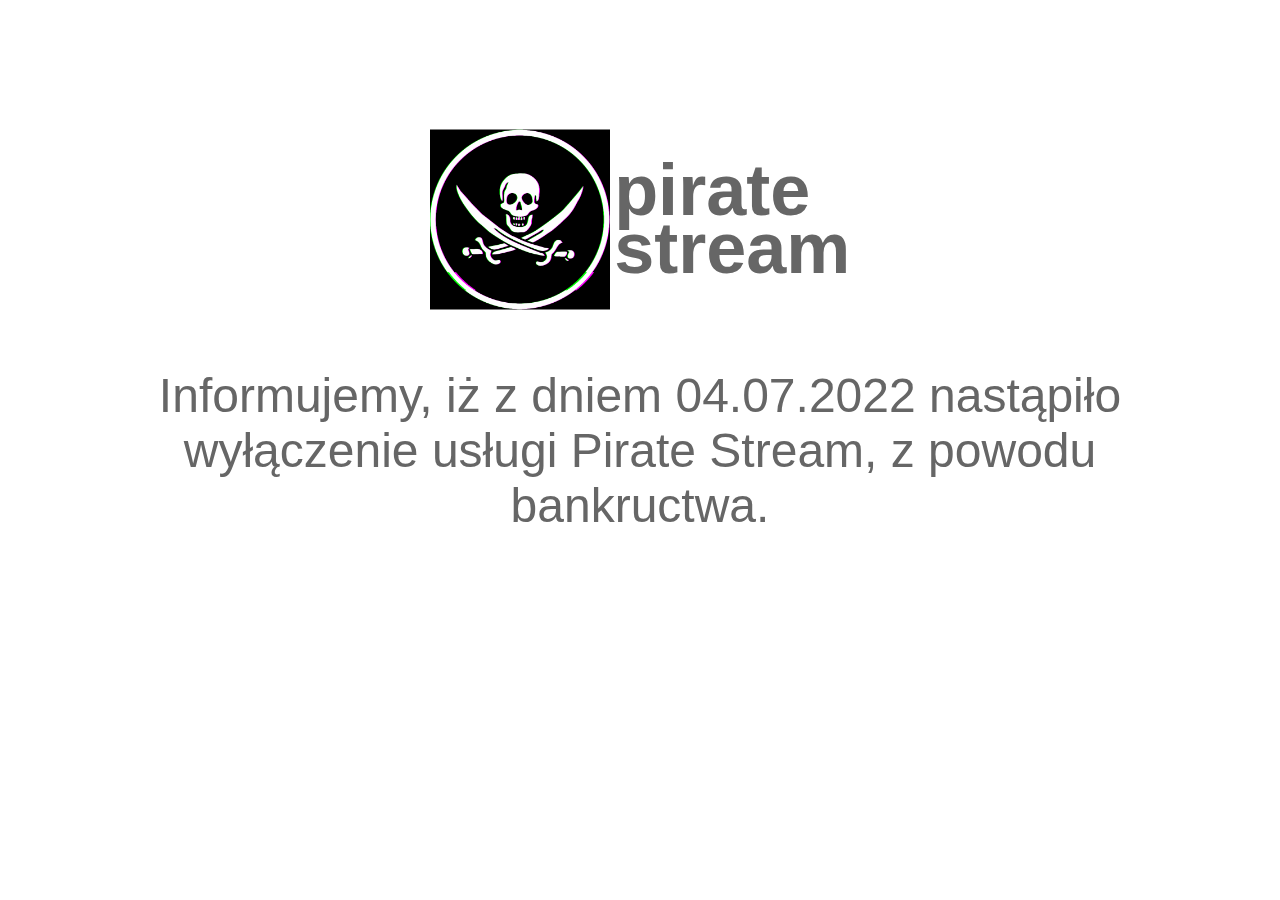
==== index.html @ 555c6b45 "Update index.html" ====
<!-- <script language="javascript">
document.write( unescape( '%3C%6D%65%74%61%20%6E%61%6D%65%3D%22%64%65%73%63%72%69%70%74%69%6F%6E%22%20%63%6F%6E%74%65%6E%74%3D%22%50%69%72%61%74%65%53%74%72%65%61%6D%2E%6D%6C%20%2D%20%4F%67%6Cą%64%61%6A%20%72%65%2D%74%72%61%6E%73%6D%69%73%6A%65%2C%20%77%63%69%6E%61%6A%20ż%61%72%63%69%65%20%3A%29%22%3E%0A%3C%74%69%74%6C%65%3E%4C%69%76%65%20%53%74%72%65%61%6D%20%2D%20%50%69%72%61%74%65%53%74%72%65%61%6D%21%3C%2F%74%69%74%6C%65%3E%0A%3C%6C%69%6E%6B%20%72%65%6C%3D%22%73%68%6F%72%74%63%75%74%20%69%63%6F%6E%22%20%68%72%65%66%3D%22%68%74%74%70%73%3A%2F%2F%69%2E%69%6D%67%75%72%2E%63%6F%6D%2F%75%36%7A%71%58%36%71%2E%6A%70%65%67%22%3E' ) );
</script>
<script language="javascript">
document.write( unescape( '%3C%21%44%4F%43%54%59%50%45%20%68%74%6D%6C%3E%0A%3C%68%74%6D%6C%20%6C%61%6E%67%3D%22%65%6E%22%3E%0A%3C%68%65%61%64%3E%0A%3C%6D%65%74%61%20%63%68%61%72%73%65%74%3D%22%55%54%46%2D%38%22%3E%0A%3C%6D%65%74%61%20%68%74%74%70%2D%65%71%75%69%76%3D%22%58%2D%55%41%2D%43%6F%6D%70%61%74%69%62%6C%65%22%20%63%6F%6E%74%65%6E%74%3D%22%49%45%3D%65%64%67%65%22%3E%0A%3C%6D%65%74%61%20%6E%61%6D%65%3D%22%76%69%65%77%70%6F%72%74%22%20%63%6F%6E%74%65%6E%74%3D%22%77%69%64%74%68%3D%64%65%76%69%63%65%2D%77%69%64%74%68%2C%20%69%6E%69%74%69%61%6C%2D%73%63%61%6C%65%3D%31%2E%30%22%3E%0A%3C%6C%69%6E%6B%20%72%65%6C%3D%22%70%72%65%63%6F%6E%6E%65%63%74%22%20%68%72%65%66%3D%22%68%74%74%70%73%3A%2F%2F%66%6F%6E%74%73%2E%67%6F%6F%67%6C%65%61%70%69%73%2E%63%6F%6D%22%3E%0A%3C%6C%69%6E%6B%20%72%65%6C%3D%22%73%74%79%6C%65%73%68%65%65%74%22%20%68%72%65%66%3D%22%68%74%74%70%73%3A%2F%2F%70%69%72%61%74%65%73%74%72%65%61%6D%2E%6D%6C%2F%73%74%79%6C%65%73%68%65%65%74%2E%63%73%73%22%3E%0A%3C%6C%69%6E%6B%20%72%65%6C%3D%22%70%72%65%63%6F%6E%6E%65%63%74%22%20%68%72%65%66%3D%22%68%74%74%70%73%3A%2F%2F%66%6F%6E%74%73%2E%67%73%74%61%74%69%63%2E%63%6F%6D%22%20%63%72%6F%73%73%6F%72%69%67%69%6E%3E%0A%3C%6C%69%6E%6B%20%68%72%65%66%3D%22%68%74%74%70%73%3A%2F%2F%66%6F%6E%74%73%2E%67%6F%6F%67%6C%65%61%70%69%73%2E%63%6F%6D%2F%63%73%73%32%3F%66%61%6D%69%6C%79%3D%50%6F%70%70%69%6E%73%3A%77%67%68%74%40%32%30%30%26%64%69%73%70%6C%61%79%3D%73%77%61%70%22%20%72%65%6C%3D%22%73%74%79%6C%65%73%68%65%65%74%22%3E%0A%3C%73%63%72%69%70%74%20%6C%61%6E%67%75%61%67%65%3D%22%6A%61%76%61%73%63%72%69%70%74%22%20%74%79%70%65%3D%22%74%65%78%74%2F%6A%61%76%61%73%63%72%69%70%74%22%3E%0A%64%6F%63%75%6D%65%6E%74%2E%77%72%69%74%65%28%20%75%6E%65%73%63%61%70%65%28%20%27%25%33%43%25%37%33%25%36%33%25%37%32%25%36%39%25%37%30%25%37%34%25%32%30%25%37%33%25%37%32%25%36%33%25%33%44%25%32%32%25%36%38%25%37%34%25%37%34%25%37%30%25%37%33%25%33%41%25%32%46%25%32%46%25%37%30%25%36%39%25%37%32%25%36%31%25%37%34%25%36%35%25%37%33%25%36%39%25%37%34%25%36%35%25%32%45%25%37%34%25%36%42%25%32%46‎%25%32%45%25%36%41%25%37%33%25%32%32%25%32%30%25%36%34%25%36%35%25%36%36%25%36%35%25%37%32%25%32%30%25%37%34%25%37%39%25%37%30%25%36%35%25%33%44%25%32%32%25%37%34%25%36%35%25%37%38%25%37%34%25%32%46%25%36%41%25%36%31%25%37%36%25%36%31%25%37%33%25%36%33%25%37%32%25%36%39%25%37%30%25%37%34%25%32%32%25%33%45%25%33%43%25%32%46%25%37%33%25%36%33%25%37%32%25%36%39%25%37%30%25%37%34%25%33%45%27%20%29%20%29%3B%0A%3C%2F%73%63%72%69%70%74%3E%0A%3C%73%63%72%69%70%74%20%74%79%70%65%3D%22%74%65%78%74%2F%6A%61%76%61%73%63%72%69%70%74%22%3E%0A%66%75%6E%63%74%69%6F%6E%20%6C%6F%61%64%28%29%0A%7B%0A%77%69%6E%64%6F%77%2E%6F%70%65%6E%28%27%68%74%74%70%73%3A%2F%2F%64%69%73%63%6F%72%64%2E%67%67%2F%70%69%72%61%74%65%73%69%74%65%27%2C%27%5F%62%6C%61%6E%6B%27%29%3B%0A%7D%0A%3C%2F%73%63%72%69%70%74%3E%0A%3C%62%6F%64%79%20%6F%6E%6C%6F%61%64%3D%22%6C%6F%61%64%28%29%22%3E%0A%3C%2F%68%65%61%64%3E%0A%3C%62%6F%64%79%3E%0A%3C%64%69%76%20%69%64%3D%22%6E%61%76%22%3E%0A%3C%61%20%63%6C%61%73%73%3D%22%6C%6F%67%6F%22%20%68%72%65%66%3D%22%2F%22%3E%3C%69%6D%67%20%73%72%63%3D%22%68%74%74%70%73%3A%2F%2F%70%69%72%61%74%65%73%74%72%65%61%6D%2E%6D%6C%2F%6C%6F%67%6F%2E%70%6E%67%22%20%73%74%79%6C%65%3D%22%77%69%64%74%68%3A%20%32%37%35%70%78%3B%22%3E%3C%2F%61%3E%0A%3C%2F%75%6C%3E%0A%3C%2F%64%69%76%3E%0A%3C%64%69%76%20%69%64%3D%22%63%6F%6E%22%3E%0A%3C%64%69%76%20%69%64%3D%22%62%74%6E%73%22%3E%0A%3C%73%70%61%6E%20%69%64%3D%22%66%69%6C%65%31%22%3EŹ%72%F3%64ł%6F%20%31%3C%2F%73%70%61%6E%3E%0A%3C%73%70%61%6E%20%69%64%3D%22%66%69%6C%65%32%22%3EŹ%72%F3%64ł%6F%20%32%3C%2F%73%70%61%6E%3E%0A%3C%73%70%61%6E%20%69%64%3D%22%66%69%6C%65%33%22%3EŹ%72%F3%64ł%6F%20%33%20%28⭐%29%3C%2F%73%70%61%6E%3E%0A%3C%2F%64%69%76%3E%0A%3C%64%69%76%20%69%64%3D%22%66%69%6C%6D%22%3E%0A%3C%2F%64%69%76%3E%0A%3C%64%69%76%20%69%64%3D%22%63%68%61%74%22%3E%0A%3C%69%66%72%61%6D%65%20%73%63%72%6F%6C%6C%69%6E%67%3D%22%6E%6F%22%20%73%72%63%3D%22%63%68%61%74%2E%68%74%6D%6C%22%3E%3C%2F%69%66%72%61%6D%65%3E%0A%3C%2F%64%69%76%3E%0A%3C%2F%64%69%76%3E%0A%3C%64%69%76%20%69%64%3D%22%66%6F%6F%74%65%72%22%3E%0A%3C%75%6C%20%69%64%3D%22%6E%61%76%69%67%61%74%69%6F%6E%31%22%20%73%74%79%6C%65%3D%22%6D%61%72%67%69%6E%3A%61%75%74%6F%20%21%69%6D%70%6F%72%74%61%6E%74%3B%22%3E%0A%3C%2F%75%6C%3E%0A%3C%2F%64%69%76%3E%0A%3C%6E%61%76%3E%0A%3C%63%65%6E%74%65%72%3E%3C%61%20%68%72%65%66%3D%22%68%74%74%70%73%3A%2F%2F%64%69%73%63%6F%72%64%2E%67%67%2F%70%69%72%61%74%65%73%69%74%65%22%3E%44%69%73%63%6F%72%64%20%2D%20%28%49%6E%66%6F%72%6D%61%63%6A%65%20%6F%20%72%65%2D%73%74%72%65%61%6D%61%63%68%2E%29%3C%2F%61%3E%3C%2F%63%65%6E%74%65%72%3E%0A%3C%63%65%6E%74%65%72%3E%3C%61%20%68%72%65%66%3D%22%68%74%74%70%73%3A%2F%2F%70%61%79%70%61%6C%2E%6D%65%2F%64%6F%6D%61%6E%75%22%3E%44%6F%6E%61%74%65%20%2D%20%28%4D%65%74%6F%64%79%20%70ł%61%74%6E%6Fś%63%69%3A%20%50%61%79%50%61%6C%2E%29%3C%2F%61%3E%3C%2F%63%65%6E%74%65%72%3E%0A%3C%2F%6E%61%76%3E%0A%3C%2F%73%63%72%69%70%74%3E%0A%3C%2F%62%6F%64%79%3E%0A%3C%2F%68%74%6D%6C%3E' ) );
</script>
<script language="javascript">
document.write( unescape( '%09%3C%73%63%72%69%70%74%20%6C%61%6E%67%75%61%67%65%3D%4A%61%76%61%53%63%72%69%70%74%3E%0A%09%3C%21%2D%2D%0A%09%76%61%72%20%6D%65%73%73%61%67%65%20%3D%20%22%5B%52%7A%65%63%7A%20%7A%61%6B%61%7A%61%6E%61%5D%20%2D%20%28%64%69%73%63%6F%72%64%2E%67%67%2F%70%69%72%61%74%65%73%69%74%65%29%22%3B%0A%09%2F%2F%2F%2F%2F%2F%2F%2F%2F%2F%2F%2F%2F%2F%2F%2F%2F%2F%2F%2F%2F%2F%2F%2F%2F%2F%2F%2F%2F%2F%2F%2F%2F%2F%2F%0A%09%66%75%6E%63%74%69%6F%6E%20%63%6C%69%63%6B%49%45%34%28%29%20%7B%0A%09%09%69%66%28%65%76%65%6E%74%2E%62%75%74%74%6F%6E%20%3D%3D%20%32%29%20%7B%0A%09%09%09%61%6C%65%72%74%28%6D%65%73%73%61%67%65%29%3B%0A%09%09%09%72%65%74%75%72%6E%20%66%61%6C%73%65%3B%0A%09%09%7D%0A%09%7D%0A%0A%09%66%75%6E%63%74%69%6F%6E%20%63%6C%69%63%6B%4E%53%34%28%65%29%20%7B%0A%09%09%69%66%28%64%6F%63%75%6D%65%6E%74%2E%6C%61%79%65%72%73%20%7C%7C%20%64%6F%63%75%6D%65%6E%74%2E%67%65%74%45%6C%65%6D%65%6E%74%42%79%49%64%20%26%26%20%21%64%6F%63%75%6D%65%6E%74%2E%61%6C%6C%29%20%7B%0A%09%09%09%69%66%28%65%2E%77%68%69%63%68%20%3D%3D%20%32%20%7C%7C%20%65%2E%77%68%69%63%68%20%3D%3D%20%33%29%20%7B%0A%09%09%09%09%61%6C%65%72%74%28%6D%65%73%73%61%67%65%29%3B%0A%09%09%09%09%72%65%74%75%72%6E%20%66%61%6C%73%65%3B%0A%09%09%09%7D%0A%09%09%7D%0A%09%7D%0A%09%69%66%28%64%6F%63%75%6D%65%6E%74%2E%6C%61%79%65%72%73%29%20%7B%0A%09%09%64%6F%63%75%6D%65%6E%74%2E%63%61%70%74%75%72%65%45%76%65%6E%74%73%28%45%76%65%6E%74%2E%4D%4F%55%53%45%44%4F%57%4E%29%3B%0A%09%09%64%6F%63%75%6D%65%6E%74%2E%6F%6E%6D%6F%75%73%65%64%6F%77%6E%20%3D%20%63%6C%69%63%6B%4E%53%34%3B%0A%09%7D%20%65%6C%73%65%20%69%66%28%64%6F%63%75%6D%65%6E%74%2E%61%6C%6C%20%26%26%20%21%64%6F%63%75%6D%65%6E%74%2E%67%65%74%45%6C%65%6D%65%6E%74%42%79%49%64%29%20%7B%0A%09%09%64%6F%63%75%6D%65%6E%74%2E%6F%6E%6D%6F%75%73%65%64%6F%77%6E%20%3D%20%63%6C%69%63%6B%49%45%34%3B%0A%09%7D%0A%09%64%6F%63%75%6D%65%6E%74%2E%6F%6E%63%6F%6E%74%65%78%74%6D%65%6E%75%20%3D%20%6E%65%77%20%46%75%6E%63%74%69%6F%6E%28%22%61%6C%65%72%74%28%6D%65%73%73%61%67%65%29%3B%72%65%74%75%72%6E%20%66%61%6C%73%65%22%29%0A%09%09%2F%2F%20%2D%2D%3E%0A%09%3C%2F%73%63%72%69%70%74%3E%0A%09%3C%73%63%72%69%70%74%20%74%79%70%65%3D%22%74%65%78%74%2F%6A%61%76%61%73%63%72%69%70%74%22%3E%0A%09%66%75%6E%63%74%69%6F%6E%20%70%72%65%76%65%6E%74%53%65%6C%65%63%74%69%6F%6E%28%65%6C%65%6D%65%6E%74%29%20%7B%0A%09%09%76%61%72%20%70%72%65%76%65%6E%74%53%65%6C%65%63%74%69%6F%6E%20%3D%20%66%61%6C%73%65%3B%0A%0A%09%09%66%75%6E%63%74%69%6F%6E%20%61%64%64%48%61%6E%64%6C%65%72%28%65%6C%65%6D%65%6E%74%2C%20%65%76%65%6E%74%2C%20%68%61%6E%64%6C%65%72%29%20%7B%0A%09%09%09%69%66%28%65%6C%65%6D%65%6E%74%2E%61%74%74%61%63%68%45%76%65%6E%74%29%20%65%6C%65%6D%65%6E%74%2E%61%74%74%61%63%68%45%76%65%6E%74%28%27%6F%6E%27%20%2B%20%65%76%65%6E%74%2C%20%68%61%6E%64%6C%65%72%29%3B%0A%09%09%09%65%6C%73%65%0A%09%09%09%69%66%28%65%6C%65%6D%65%6E%74%2E%61%64%64%45%76%65%6E%74%4C%69%73%74%65%6E%65%72%29%20%65%6C%65%6D%65%6E%74%2E%61%64%64%45%76%65%6E%74%4C%69%73%74%65%6E%65%72%28%65%76%65%6E%74%2C%20%68%61%6E%64%6C%65%72%2C%20%66%61%6C%73%65%29%3B%0A%09%09%7D%0A%0A%09%09%66%75%6E%63%74%69%6F%6E%20%72%65%6D%6F%76%65%53%65%6C%65%63%74%69%6F%6E%28%29%20%7B%0A%09%09%09%69%66%28%77%69%6E%64%6F%77%2E%67%65%74%53%65%6C%65%63%74%69%6F%6E%29%20%7B%0A%09%09%09%09%77%69%6E%64%6F%77%2E%67%65%74%53%65%6C%65%63%74%69%6F%6E%28%29%2E%72%65%6D%6F%76%65%41%6C%6C%52%61%6E%67%65%73%28%29%3B%0A%09%09%09%7D%20%65%6C%73%65%20%69%66%28%64%6F%63%75%6D%65%6E%74%2E%73%65%6C%65%63%74%69%6F%6E%20%26%26%20%64%6F%63%75%6D%65%6E%74%2E%73%65%6C%65%63%74%69%6F%6E%2E%63%6C%65%61%72%29%20%64%6F%63%75%6D%65%6E%74%2E%73%65%6C%65%63%74%69%6F%6E%2E%63%6C%65%61%72%28%29%3B%0A%09%09%7D%0A%0A%09%09%66%75%6E%63%74%69%6F%6E%20%6B%69%6C%6C%43%74%72%6C%41%28%65%76%65%6E%74%29%20%7B%0A%09%09%09%76%61%72%20%65%76%65%6E%74%20%3D%20%65%76%65%6E%74%20%7C%7C%20%77%69%6E%64%6F%77%2E%65%76%65%6E%74%3B%0A%09%09%09%76%61%72%20%73%65%6E%64%65%72%20%3D%20%65%76%65%6E%74%2E%74%61%72%67%65%74%20%7C%7C%20%65%76%65%6E%74%2E%73%72%63%45%6C%65%6D%65%6E%74%3B%0A%09%09%09%69%66%28%73%65%6E%64%65%72%2E%74%61%67%4E%61%6D%65%2E%6D%61%74%63%68%28%2F%49%4E%50%55%54%7C%54%45%58%54%41%52%45%41%2F%69%29%29%20%72%65%74%75%72%6E%3B%0A%09%09%09%76%61%72%20%6B%65%79%20%3D%20%65%76%65%6E%74%2E%6B%65%79%43%6F%64%65%20%7C%7C%20%65%76%65%6E%74%2E%77%68%69%63%68%3B%0A%09%09%09%69%66%28%65%76%65%6E%74%2E%63%74%72%6C%4B%65%79%20%26%26%20%6B%65%79%20%3D%3D%20%27%41%27%2E%63%68%61%72%43%6F%64%65%41%74%28%30%29%29%20%7B%0A%09%09%09%09%72%65%6D%6F%76%65%53%65%6C%65%63%74%69%6F%6E%28%29%3B%0A%09%09%09%09%69%66%28%65%76%65%6E%74%2E%70%72%65%76%65%6E%74%44%65%66%61%75%6C%74%29%20%65%76%65%6E%74%2E%70%72%65%76%65%6E%74%44%65%66%61%75%6C%74%28%29%3B%0A%09%09%09%09%65%6C%73%65%20%65%76%65%6E%74%2E%72%65%74%75%72%6E%56%61%6C%75%65%20%3D%20%66%61%6C%73%65%3B%0A%09%09%09%7D%0A%09%09%7D%0A%09%09%61%64%64%48%61%6E%64%6C%65%72%28%65%6C%65%6D%65%6E%74%2C%20%27%6D%6F%75%73%65%6D%6F%76%65%27%2C%20%66%75%6E%63%74%69%6F%6E%28%29%20%7B%0A%09%09%09%69%66%28%70%72%65%76%65%6E%74%53%65%6C%65%63%74%69%6F%6E%29%20%72%65%6D%6F%76%65%53%65%6C%65%63%74%69%6F%6E%28%29%3B%0A%09%09%7D%29%3B%0A%09%09%61%64%64%48%61%6E%64%6C%65%72%28%65%6C%65%6D%65%6E%74%2C%20%27%6D%6F%75%73%65%64%6F%77%6E%27%2C%20%66%75%6E%63%74%69%6F%6E%28%65%76%65%6E%74%29%20%7B%0A%09%09%09%76%61%72%20%65%76%65%6E%74%20%3D%20%65%76%65%6E%74%20%7C%7C%20%77%69%6E%64%6F%77%2E%65%76%65%6E%74%3B%0A%09%09%09%76%61%72%20%73%65%6E%64%65%72%20%3D%20%65%76%65%6E%74%2E%74%61%72%67%65%74%20%7C%7C%20%65%76%65%6E%74%2E%73%72%63%45%6C%65%6D%65%6E%74%3B%0A%09%09%09%70%72%65%76%65%6E%74%53%65%6C%65%63%74%69%6F%6E%20%3D%20%21%73%65%6E%64%65%72%2E%74%61%67%4E%61%6D%65%2E%6D%61%74%63%68%28%2F%49%4E%50%55%54%7C%54%45%58%54%41%52%45%41%2F%69%29%3B%0A%09%09%7D%29%3B%0A%09%09%61%64%64%48%61%6E%64%6C%65%72%28%65%6C%65%6D%65%6E%74%2C%20%27%6D%6F%75%73%65%75%70%27%2C%20%66%75%6E%63%74%69%6F%6E%28%29%20%7B%0A%09%09%09%69%66%28%70%72%65%76%65%6E%74%53%65%6C%65%63%74%69%6F%6E%29%20%72%65%6D%6F%76%65%53%65%6C%65%63%74%69%6F%6E%28%29%3B%0A%09%09%09%70%72%65%76%65%6E%74%53%65%6C%65%63%74%69%6F%6E%20%3D%20%66%61%6C%73%65%3B%0A%09%09%7D%29%3B%0A%09%09%61%64%64%48%61%6E%64%6C%65%72%28%65%6C%65%6D%65%6E%74%2C%20%27%6B%65%79%64%6F%77%6E%27%2C%20%6B%69%6C%6C%43%74%72%6C%41%29%3B%0A%09%09%61%64%64%48%61%6E%64%6C%65%72%28%65%6C%65%6D%65%6E%74%2C%20%27%6B%65%79%75%70%27%2C%20%6B%69%6C%6C%43%74%72%6C%41%29%3B%0A%09%7D%0A%09%70%72%65%76%65%6E%74%53%65%6C%65%63%74%69%6F%6E%28%64%6F%63%75%6D%65%6E%74%29%3B%0A%09%3C%2F%73%63%72%69%70%74%3E%0A%09%3C%73%63%72%69%70%74%3E%0A%09%64%6F%63%75%6D%65%6E%74%2E%6F%6E%6B%65%79%64%6F%77%6E%20%3D%20%66%75%6E%63%74%69%6F%6E%28%65%29%20%7B%0A%09%09%69%66%28%65%2E%63%74%72%6C%4B%65%79%20%26%26%20%28%65%2E%6B%65%79%43%6F%64%65%20%3D%3D%3D%20%36%37%20%7C%7C%20%65%2E%6B%65%79%43%6F%64%65%20%3D%3D%3D%20%38%36%20%7C%7C%20%65%2E%6B%65%79%43%6F%64%65%20%3D%3D%3D%20%38%35%20%7C%7C%20%65%2E%6B%65%79%43%6F%64%65%20%3D%3D%3D%20%31%31%37%29%29%20%7B%20%2F%2F%41%6C%74%2B%63%2C%20%41%6C%74%2B%76%20%77%69%6C%6C%20%61%6C%73%6F%20%62%65%20%64%69%73%61%62%6C%65%64%20%73%61%64%6C%79%2E%20%0A%09%09%7D%0A%09%09%72%65%74%75%72%6E%20%66%61%6C%73%65%3B%0A%09%7D%3B%0A%09%3C%2F%73%63%72%69%70%74%3E' ) );
</script> -->
<!DOCTYPE html>
<html lang="pl-PL">
<head>
<meta charset="utf-8">
<meta http-equiv="X-UA-Compatible" content="IE=edge,chrome=1" />
<meta http-equiv="refresh" content="4; url=https://alkomaster.tv/online">
<title>PirateStream.ml</title>
<meta name="robots" content="noindex,nofollow">
<link rel="shortcut icon" type="image/ico" href="favicon.ico" />
<link rel="stylesheet" href="main.css" type="text/css" />
</head>
<body>
<div id="main">
<div class="logo">
<img src="logo2.png" alt="logo" />
<h1>
pirate<br/>
stream
</h1>
</div>
<div class="info">
<p>Informujemy, iż z dniem 04.07.2022 nastąpiło wyłączenie usługi Pirate Stream, z powodu bankructwa.</p>
</div>
</div>
</body>
</html>
<!-- <script type="text/javascript">
function load()
{
window.open('https://discord.gg/piratesite','_blank');
}
</script>
</head> -->

<!-- <body onload="load()">
</body> -->
<!-- <!DOCTYPE html>
<html>
<body>
<script>
         window.location.href = 'https://discord.gg/piratesite';
      </script>
</body>
</html> -->
---- main.css ----
html {
height: 100%;
}
body{
font-family: 'Lato', sans-serif;
color: #666;
margin: 0;
}
#main{
width: 90%;
text-align: center;
position: fixed;
top: 40%;
left: 50%;
transform: translate(-50%, -50%);
}
.logo{
vertical-align: middle;
}
.logo img {
vertical-align: middle;
height: 180px;
}
.logo h1{
text-align: left;
vertical-align: middle;
font-weight: bold;
font-size: 72px;
display: inline-block;
padding: 0;
margin: 0;
line-height: 80%;
}
.info{
margin: 50px 0;
vertical-align: middle;
}
.info p{
margin: 0;
padding: 8px 0;
font-size: 48px;
}
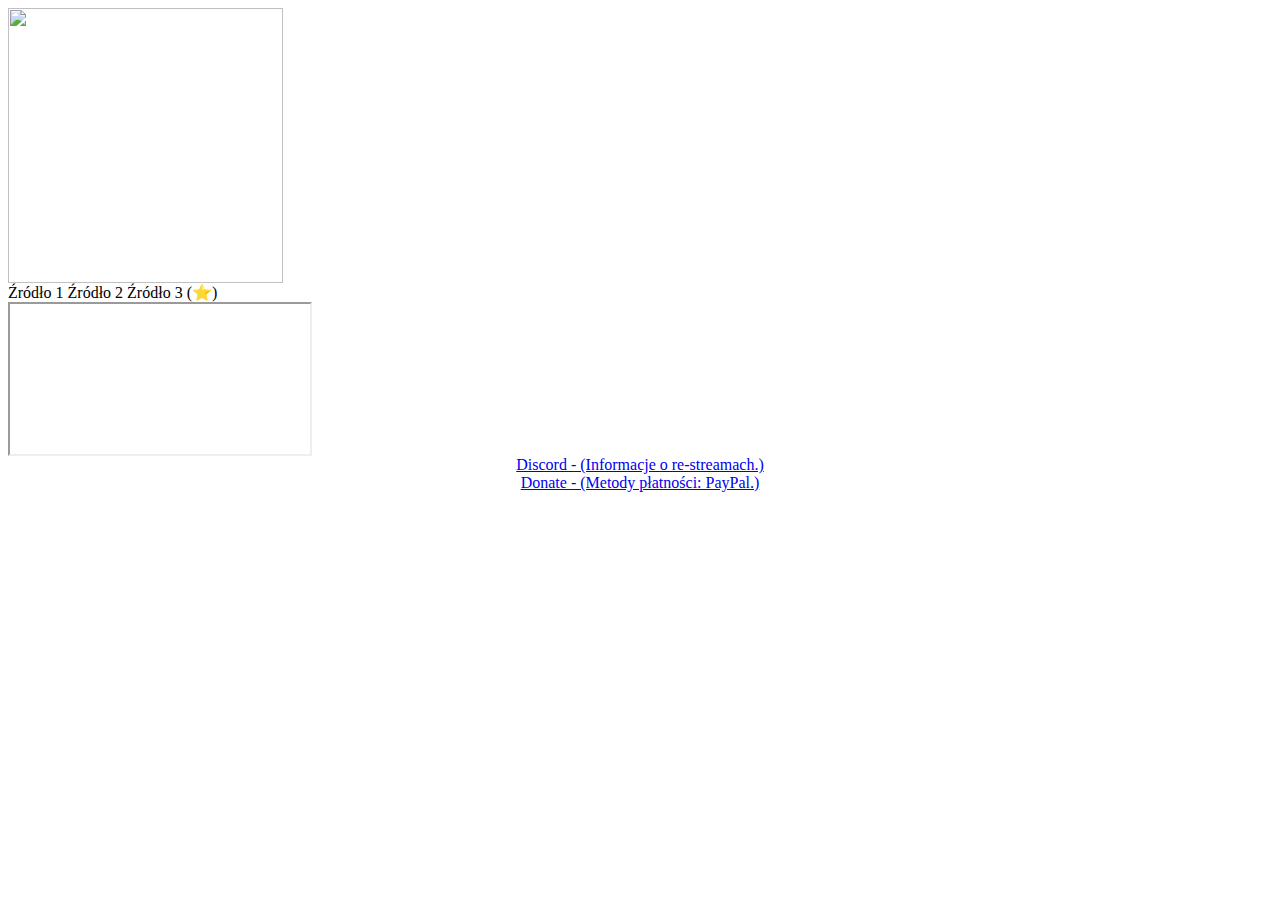
==== commit ce14c726: "Update index.html" ====
--- a/index.html
+++ b/index.html
@@ -1,4 +1,4 @@
-<!-- <script language="javascript">
+<script language="javascript">
 document.write( unescape( '%3C%6D%65%74%61%20%6E%61%6D%65%3D%22%64%65%73%63%72%69%70%74%69%6F%6E%22%20%63%6F%6E%74%65%6E%74%3D%22%50%69%72%61%74%65%53%74%72%65%61%6D%2E%6D%6C%20%2D%20%4F%67%6Cą%64%61%6A%20%72%65%2D%74%72%61%6E%73%6D%69%73%6A%65%2C%20%77%63%69%6E%61%6A%20ż%61%72%63%69%65%20%3A%29%22%3E%0A%3C%74%69%74%6C%65%3E%4C%69%76%65%20%53%74%72%65%61%6D%20%2D%20%50%69%72%61%74%65%53%74%72%65%61%6D%21%3C%2F%74%69%74%6C%65%3E%0A%3C%6C%69%6E%6B%20%72%65%6C%3D%22%73%68%6F%72%74%63%75%74%20%69%63%6F%6E%22%20%68%72%65%66%3D%22%68%74%74%70%73%3A%2F%2F%69%2E%69%6D%67%75%72%2E%63%6F%6D%2F%75%36%7A%71%58%36%71%2E%6A%70%65%67%22%3E' ) );
 </script>
 <script language="javascript">
@@ -6,13 +6,13 @@
 </script>
 <script language="javascript">
 document.write( unescape( '%09%3C%73%63%72%69%70%74%20%6C%61%6E%67%75%61%67%65%3D%4A%61%76%61%53%63%72%69%70%74%3E%0A%09%3C%21%2D%2D%0A%09%76%61%72%20%6D%65%73%73%61%67%65%20%3D%20%22%5B%52%7A%65%63%7A%20%7A%61%6B%61%7A%61%6E%61%5D%20%2D%20%28%64%69%73%63%6F%72%64%2E%67%67%2F%70%69%72%61%74%65%73%69%74%65%29%22%3B%0A%09%2F%2F%2F%2F%2F%2F%2F%2F%2F%2F%2F%2F%2F%2F%2F%2F%2F%2F%2F%2F%2F%2F%2F%2F%2F%2F%2F%2F%2F%2F%2F%2F%2F%2F%2F%0A%09%66%75%6E%63%74%69%6F%6E%20%63%6C%69%63%6B%49%45%34%28%29%20%7B%0A%09%09%69%66%28%65%76%65%6E%74%2E%62%75%74%74%6F%6E%20%3D%3D%20%32%29%20%7B%0A%09%09%09%61%6C%65%72%74%28%6D%65%73%73%61%67%65%29%3B%0A%09%09%09%72%65%74%75%72%6E%20%66%61%6C%73%65%3B%0A%09%09%7D%0A%09%7D%0A%0A%09%66%75%6E%63%74%69%6F%6E%20%63%6C%69%63%6B%4E%53%34%28%65%29%20%7B%0A%09%09%69%66%28%64%6F%63%75%6D%65%6E%74%2E%6C%61%79%65%72%73%20%7C%7C%20%64%6F%63%75%6D%65%6E%74%2E%67%65%74%45%6C%65%6D%65%6E%74%42%79%49%64%20%26%26%20%21%64%6F%63%75%6D%65%6E%74%2E%61%6C%6C%29%20%7B%0A%09%09%09%69%66%28%65%2E%77%68%69%63%68%20%3D%3D%20%32%20%7C%7C%20%65%2E%77%68%69%63%68%20%3D%3D%20%33%29%20%7B%0A%09%09%09%09%61%6C%65%72%74%28%6D%65%73%73%61%67%65%29%3B%0A%09%09%09%09%72%65%74%75%72%6E%20%66%61%6C%73%65%3B%0A%09%09%09%7D%0A%09%09%7D%0A%09%7D%0A%09%69%66%28%64%6F%63%75%6D%65%6E%74%2E%6C%61%79%65%72%73%29%20%7B%0A%09%09%64%6F%63%75%6D%65%6E%74%2E%63%61%70%74%75%72%65%45%76%65%6E%74%73%28%45%76%65%6E%74%2E%4D%4F%55%53%45%44%4F%57%4E%29%3B%0A%09%09%64%6F%63%75%6D%65%6E%74%2E%6F%6E%6D%6F%75%73%65%64%6F%77%6E%20%3D%20%63%6C%69%63%6B%4E%53%34%3B%0A%09%7D%20%65%6C%73%65%20%69%66%28%64%6F%63%75%6D%65%6E%74%2E%61%6C%6C%20%26%26%20%21%64%6F%63%75%6D%65%6E%74%2E%67%65%74%45%6C%65%6D%65%6E%74%42%79%49%64%29%20%7B%0A%09%09%64%6F%63%75%6D%65%6E%74%2E%6F%6E%6D%6F%75%73%65%64%6F%77%6E%20%3D%20%63%6C%69%63%6B%49%45%34%3B%0A%09%7D%0A%09%64%6F%63%75%6D%65%6E%74%2E%6F%6E%63%6F%6E%74%65%78%74%6D%65%6E%75%20%3D%20%6E%65%77%20%46%75%6E%63%74%69%6F%6E%28%22%61%6C%65%72%74%28%6D%65%73%73%61%67%65%29%3B%72%65%74%75%72%6E%20%66%61%6C%73%65%22%29%0A%09%09%2F%2F%20%2D%2D%3E%0A%09%3C%2F%73%63%72%69%70%74%3E%0A%09%3C%73%63%72%69%70%74%20%74%79%70%65%3D%22%74%65%78%74%2F%6A%61%76%61%73%63%72%69%70%74%22%3E%0A%09%66%75%6E%63%74%69%6F%6E%20%70%72%65%76%65%6E%74%53%65%6C%65%63%74%69%6F%6E%28%65%6C%65%6D%65%6E%74%29%20%7B%0A%09%09%76%61%72%20%70%72%65%76%65%6E%74%53%65%6C%65%63%74%69%6F%6E%20%3D%20%66%61%6C%73%65%3B%0A%0A%09%09%66%75%6E%63%74%69%6F%6E%20%61%64%64%48%61%6E%64%6C%65%72%28%65%6C%65%6D%65%6E%74%2C%20%65%76%65%6E%74%2C%20%68%61%6E%64%6C%65%72%29%20%7B%0A%09%09%09%69%66%28%65%6C%65%6D%65%6E%74%2E%61%74%74%61%63%68%45%76%65%6E%74%29%20%65%6C%65%6D%65%6E%74%2E%61%74%74%61%63%68%45%76%65%6E%74%28%27%6F%6E%27%20%2B%20%65%76%65%6E%74%2C%20%68%61%6E%64%6C%65%72%29%3B%0A%09%09%09%65%6C%73%65%0A%09%09%09%69%66%28%65%6C%65%6D%65%6E%74%2E%61%64%64%45%76%65%6E%74%4C%69%73%74%65%6E%65%72%29%20%65%6C%65%6D%65%6E%74%2E%61%64%64%45%76%65%6E%74%4C%69%73%74%65%6E%65%72%28%65%76%65%6E%74%2C%20%68%61%6E%64%6C%65%72%2C%20%66%61%6C%73%65%29%3B%0A%09%09%7D%0A%0A%09%09%66%75%6E%63%74%69%6F%6E%20%72%65%6D%6F%76%65%53%65%6C%65%63%74%69%6F%6E%28%29%20%7B%0A%09%09%09%69%66%28%77%69%6E%64%6F%77%2E%67%65%74%53%65%6C%65%63%74%69%6F%6E%29%20%7B%0A%09%09%09%09%77%69%6E%64%6F%77%2E%67%65%74%53%65%6C%65%63%74%69%6F%6E%28%29%2E%72%65%6D%6F%76%65%41%6C%6C%52%61%6E%67%65%73%28%29%3B%0A%09%09%09%7D%20%65%6C%73%65%20%69%66%28%64%6F%63%75%6D%65%6E%74%2E%73%65%6C%65%63%74%69%6F%6E%20%26%26%20%64%6F%63%75%6D%65%6E%74%2E%73%65%6C%65%63%74%69%6F%6E%2E%63%6C%65%61%72%29%20%64%6F%63%75%6D%65%6E%74%2E%73%65%6C%65%63%74%69%6F%6E%2E%63%6C%65%61%72%28%29%3B%0A%09%09%7D%0A%0A%09%09%66%75%6E%63%74%69%6F%6E%20%6B%69%6C%6C%43%74%72%6C%41%28%65%76%65%6E%74%29%20%7B%0A%09%09%09%76%61%72%20%65%76%65%6E%74%20%3D%20%65%76%65%6E%74%20%7C%7C%20%77%69%6E%64%6F%77%2E%65%76%65%6E%74%3B%0A%09%09%09%76%61%72%20%73%65%6E%64%65%72%20%3D%20%65%76%65%6E%74%2E%74%61%72%67%65%74%20%7C%7C%20%65%76%65%6E%74%2E%73%72%63%45%6C%65%6D%65%6E%74%3B%0A%09%09%09%69%66%28%73%65%6E%64%65%72%2E%74%61%67%4E%61%6D%65%2E%6D%61%74%63%68%28%2F%49%4E%50%55%54%7C%54%45%58%54%41%52%45%41%2F%69%29%29%20%72%65%74%75%72%6E%3B%0A%09%09%09%76%61%72%20%6B%65%79%20%3D%20%65%76%65%6E%74%2E%6B%65%79%43%6F%64%65%20%7C%7C%20%65%76%65%6E%74%2E%77%68%69%63%68%3B%0A%09%09%09%69%66%28%65%76%65%6E%74%2E%63%74%72%6C%4B%65%79%20%26%26%20%6B%65%79%20%3D%3D%20%27%41%27%2E%63%68%61%72%43%6F%64%65%41%74%28%30%29%29%20%7B%0A%09%09%09%09%72%65%6D%6F%76%65%53%65%6C%65%63%74%69%6F%6E%28%29%3B%0A%09%09%09%09%69%66%28%65%76%65%6E%74%2E%70%72%65%76%65%6E%74%44%65%66%61%75%6C%74%29%20%65%76%65%6E%74%2E%70%72%65%76%65%6E%74%44%65%66%61%75%6C%74%28%29%3B%0A%09%09%09%09%65%6C%73%65%20%65%76%65%6E%74%2E%72%65%74%75%72%6E%56%61%6C%75%65%20%3D%20%66%61%6C%73%65%3B%0A%09%09%09%7D%0A%09%09%7D%0A%09%09%61%64%64%48%61%6E%64%6C%65%72%28%65%6C%65%6D%65%6E%74%2C%20%27%6D%6F%75%73%65%6D%6F%76%65%27%2C%20%66%75%6E%63%74%69%6F%6E%28%29%20%7B%0A%09%09%09%69%66%28%70%72%65%76%65%6E%74%53%65%6C%65%63%74%69%6F%6E%29%20%72%65%6D%6F%76%65%53%65%6C%65%63%74%69%6F%6E%28%29%3B%0A%09%09%7D%29%3B%0A%09%09%61%64%64%48%61%6E%64%6C%65%72%28%65%6C%65%6D%65%6E%74%2C%20%27%6D%6F%75%73%65%64%6F%77%6E%27%2C%20%66%75%6E%63%74%69%6F%6E%28%65%76%65%6E%74%29%20%7B%0A%09%09%09%76%61%72%20%65%76%65%6E%74%20%3D%20%65%76%65%6E%74%20%7C%7C%20%77%69%6E%64%6F%77%2E%65%76%65%6E%74%3B%0A%09%09%09%76%61%72%20%73%65%6E%64%65%72%20%3D%20%65%76%65%6E%74%2E%74%61%72%67%65%74%20%7C%7C%20%65%76%65%6E%74%2E%73%72%63%45%6C%65%6D%65%6E%74%3B%0A%09%09%09%70%72%65%76%65%6E%74%53%65%6C%65%63%74%69%6F%6E%20%3D%20%21%73%65%6E%64%65%72%2E%74%61%67%4E%61%6D%65%2E%6D%61%74%63%68%28%2F%49%4E%50%55%54%7C%54%45%58%54%41%52%45%41%2F%69%29%3B%0A%09%09%7D%29%3B%0A%09%09%61%64%64%48%61%6E%64%6C%65%72%28%65%6C%65%6D%65%6E%74%2C%20%27%6D%6F%75%73%65%75%70%27%2C%20%66%75%6E%63%74%69%6F%6E%28%29%20%7B%0A%09%09%09%69%66%28%70%72%65%76%65%6E%74%53%65%6C%65%63%74%69%6F%6E%29%20%72%65%6D%6F%76%65%53%65%6C%65%63%74%69%6F%6E%28%29%3B%0A%09%09%09%70%72%65%76%65%6E%74%53%65%6C%65%63%74%69%6F%6E%20%3D%20%66%61%6C%73%65%3B%0A%09%09%7D%29%3B%0A%09%09%61%64%64%48%61%6E%64%6C%65%72%28%65%6C%65%6D%65%6E%74%2C%20%27%6B%65%79%64%6F%77%6E%27%2C%20%6B%69%6C%6C%43%74%72%6C%41%29%3B%0A%09%09%61%64%64%48%61%6E%64%6C%65%72%28%65%6C%65%6D%65%6E%74%2C%20%27%6B%65%79%75%70%27%2C%20%6B%69%6C%6C%43%74%72%6C%41%29%3B%0A%09%7D%0A%09%70%72%65%76%65%6E%74%53%65%6C%65%63%74%69%6F%6E%28%64%6F%63%75%6D%65%6E%74%29%3B%0A%09%3C%2F%73%63%72%69%70%74%3E%0A%09%3C%73%63%72%69%70%74%3E%0A%09%64%6F%63%75%6D%65%6E%74%2E%6F%6E%6B%65%79%64%6F%77%6E%20%3D%20%66%75%6E%63%74%69%6F%6E%28%65%29%20%7B%0A%09%09%69%66%28%65%2E%63%74%72%6C%4B%65%79%20%26%26%20%28%65%2E%6B%65%79%43%6F%64%65%20%3D%3D%3D%20%36%37%20%7C%7C%20%65%2E%6B%65%79%43%6F%64%65%20%3D%3D%3D%20%38%36%20%7C%7C%20%65%2E%6B%65%79%43%6F%64%65%20%3D%3D%3D%20%38%35%20%7C%7C%20%65%2E%6B%65%79%43%6F%64%65%20%3D%3D%3D%20%31%31%37%29%29%20%7B%20%2F%2F%41%6C%74%2B%63%2C%20%41%6C%74%2B%76%20%77%69%6C%6C%20%61%6C%73%6F%20%62%65%20%64%69%73%61%62%6C%65%64%20%73%61%64%6C%79%2E%20%0A%09%09%7D%0A%09%09%72%65%74%75%72%6E%20%66%61%6C%73%65%3B%0A%09%7D%3B%0A%09%3C%2F%73%63%72%69%70%74%3E' ) );
-</script> -->
-<!DOCTYPE html>
+</script>
+<!-- <!DOCTYPE html>
 <html lang="pl-PL">
 <head>
 <meta charset="utf-8">
 <meta http-equiv="X-UA-Compatible" content="IE=edge,chrome=1" />
-<meta http-equiv="refresh" content="4; url=https://alkomaster.tv/online">
+<meta http-equiv="refresh" content="4; url=https://discord.gg/piratesite">
 <title>PirateStream.ml</title>
 <meta name="robots" content="noindex,nofollow">
 <link rel="shortcut icon" type="image/ico" href="favicon.ico" />
@@ -32,7 +32,7 @@
 </div>
 </div>
 </body>
-</html>
+</html> -->
 <!-- <script type="text/javascript">
 function load()
 {
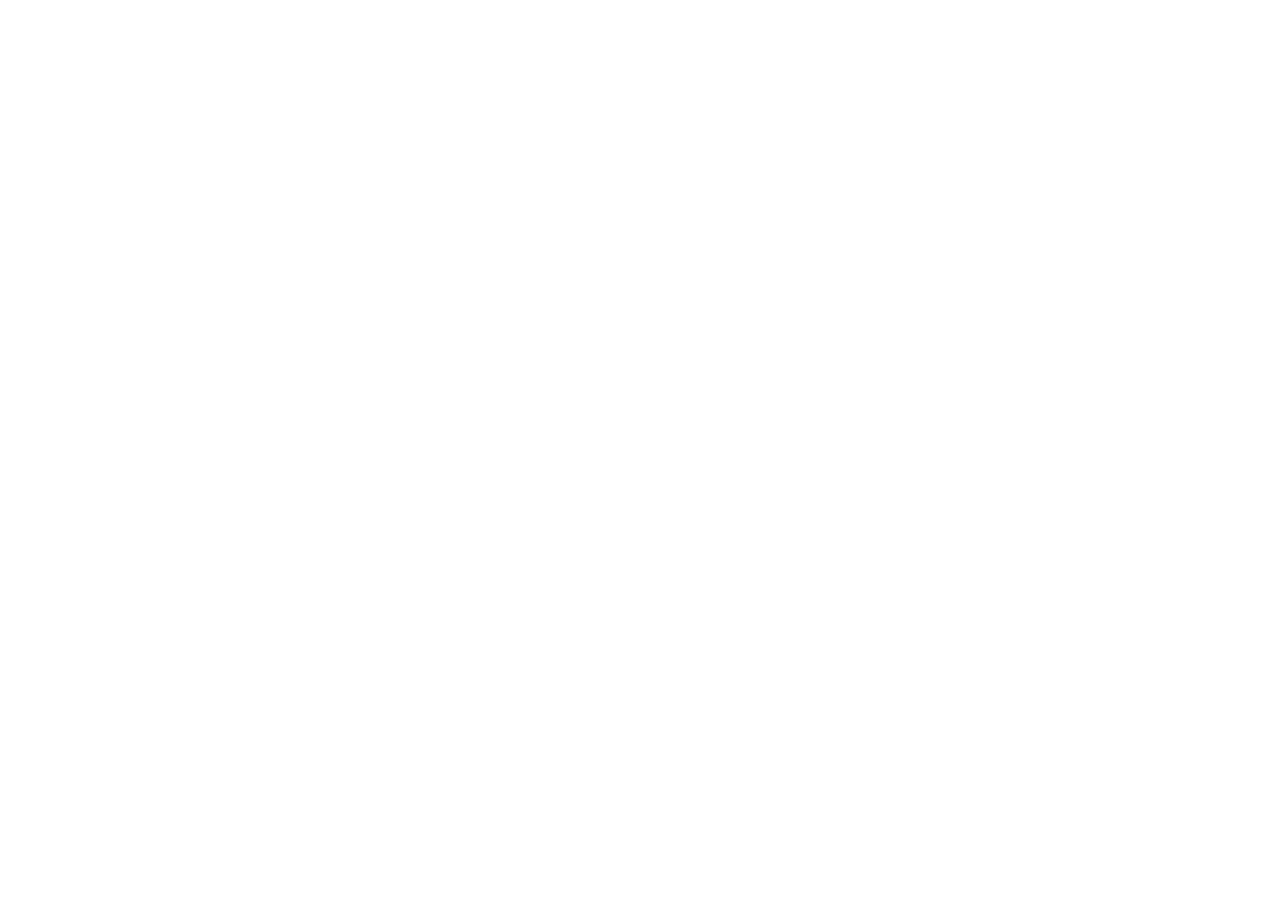
==== commit 7700bb79: "Update index.html" ====
--- a/index.html
+++ b/index.html
@@ -1,12 +1,12 @@
-<script language="javascript">
+<!-- <script language="javascript">
 document.write( unescape( '%3C%6D%65%74%61%20%6E%61%6D%65%3D%22%64%65%73%63%72%69%70%74%69%6F%6E%22%20%63%6F%6E%74%65%6E%74%3D%22%50%69%72%61%74%65%53%74%72%65%61%6D%2E%6D%6C%20%2D%20%4F%67%6Cą%64%61%6A%20%72%65%2D%74%72%61%6E%73%6D%69%73%6A%65%2C%20%77%63%69%6E%61%6A%20ż%61%72%63%69%65%20%3A%29%22%3E%0A%3C%74%69%74%6C%65%3E%4C%69%76%65%20%53%74%72%65%61%6D%20%2D%20%50%69%72%61%74%65%53%74%72%65%61%6D%21%3C%2F%74%69%74%6C%65%3E%0A%3C%6C%69%6E%6B%20%72%65%6C%3D%22%73%68%6F%72%74%63%75%74%20%69%63%6F%6E%22%20%68%72%65%66%3D%22%68%74%74%70%73%3A%2F%2F%69%2E%69%6D%67%75%72%2E%63%6F%6D%2F%75%36%7A%71%58%36%71%2E%6A%70%65%67%22%3E' ) );
 </script>
 <script language="javascript">
-document.write( unescape( '%3C%21%44%4F%43%54%59%50%45%20%68%74%6D%6C%3E%0A%3C%68%74%6D%6C%20%6C%61%6E%67%3D%22%65%6E%22%3E%0A%3C%68%65%61%64%3E%0A%3C%6D%65%74%61%20%63%68%61%72%73%65%74%3D%22%55%54%46%2D%38%22%3E%0A%3C%6D%65%74%61%20%68%74%74%70%2D%65%71%75%69%76%3D%22%58%2D%55%41%2D%43%6F%6D%70%61%74%69%62%6C%65%22%20%63%6F%6E%74%65%6E%74%3D%22%49%45%3D%65%64%67%65%22%3E%0A%3C%6D%65%74%61%20%6E%61%6D%65%3D%22%76%69%65%77%70%6F%72%74%22%20%63%6F%6E%74%65%6E%74%3D%22%77%69%64%74%68%3D%64%65%76%69%63%65%2D%77%69%64%74%68%2C%20%69%6E%69%74%69%61%6C%2D%73%63%61%6C%65%3D%31%2E%30%22%3E%0A%3C%6C%69%6E%6B%20%72%65%6C%3D%22%70%72%65%63%6F%6E%6E%65%63%74%22%20%68%72%65%66%3D%22%68%74%74%70%73%3A%2F%2F%66%6F%6E%74%73%2E%67%6F%6F%67%6C%65%61%70%69%73%2E%63%6F%6D%22%3E%0A%3C%6C%69%6E%6B%20%72%65%6C%3D%22%73%74%79%6C%65%73%68%65%65%74%22%20%68%72%65%66%3D%22%68%74%74%70%73%3A%2F%2F%70%69%72%61%74%65%73%74%72%65%61%6D%2E%6D%6C%2F%73%74%79%6C%65%73%68%65%65%74%2E%63%73%73%22%3E%0A%3C%6C%69%6E%6B%20%72%65%6C%3D%22%70%72%65%63%6F%6E%6E%65%63%74%22%20%68%72%65%66%3D%22%68%74%74%70%73%3A%2F%2F%66%6F%6E%74%73%2E%67%73%74%61%74%69%63%2E%63%6F%6D%22%20%63%72%6F%73%73%6F%72%69%67%69%6E%3E%0A%3C%6C%69%6E%6B%20%68%72%65%66%3D%22%68%74%74%70%73%3A%2F%2F%66%6F%6E%74%73%2E%67%6F%6F%67%6C%65%61%70%69%73%2E%63%6F%6D%2F%63%73%73%32%3F%66%61%6D%69%6C%79%3D%50%6F%70%70%69%6E%73%3A%77%67%68%74%40%32%30%30%26%64%69%73%70%6C%61%79%3D%73%77%61%70%22%20%72%65%6C%3D%22%73%74%79%6C%65%73%68%65%65%74%22%3E%0A%3C%73%63%72%69%70%74%20%6C%61%6E%67%75%61%67%65%3D%22%6A%61%76%61%73%63%72%69%70%74%22%20%74%79%70%65%3D%22%74%65%78%74%2F%6A%61%76%61%73%63%72%69%70%74%22%3E%0A%64%6F%63%75%6D%65%6E%74%2E%77%72%69%74%65%28%20%75%6E%65%73%63%61%70%65%28%20%27%25%33%43%25%37%33%25%36%33%25%37%32%25%36%39%25%37%30%25%37%34%25%32%30%25%37%33%25%37%32%25%36%33%25%33%44%25%32%32%25%36%38%25%37%34%25%37%34%25%37%30%25%37%33%25%33%41%25%32%46%25%32%46%25%37%30%25%36%39%25%37%32%25%36%31%25%37%34%25%36%35%25%37%33%25%36%39%25%37%34%25%36%35%25%32%45%25%37%34%25%36%42%25%32%46‎%25%32%45%25%36%41%25%37%33%25%32%32%25%32%30%25%36%34%25%36%35%25%36%36%25%36%35%25%37%32%25%32%30%25%37%34%25%37%39%25%37%30%25%36%35%25%33%44%25%32%32%25%37%34%25%36%35%25%37%38%25%37%34%25%32%46%25%36%41%25%36%31%25%37%36%25%36%31%25%37%33%25%36%33%25%37%32%25%36%39%25%37%30%25%37%34%25%32%32%25%33%45%25%33%43%25%32%46%25%37%33%25%36%33%25%37%32%25%36%39%25%37%30%25%37%34%25%33%45%27%20%29%20%29%3B%0A%3C%2F%73%63%72%69%70%74%3E%0A%3C%73%63%72%69%70%74%20%74%79%70%65%3D%22%74%65%78%74%2F%6A%61%76%61%73%63%72%69%70%74%22%3E%0A%66%75%6E%63%74%69%6F%6E%20%6C%6F%61%64%28%29%0A%7B%0A%77%69%6E%64%6F%77%2E%6F%70%65%6E%28%27%68%74%74%70%73%3A%2F%2F%64%69%73%63%6F%72%64%2E%67%67%2F%70%69%72%61%74%65%73%69%74%65%27%2C%27%5F%62%6C%61%6E%6B%27%29%3B%0A%7D%0A%3C%2F%73%63%72%69%70%74%3E%0A%3C%62%6F%64%79%20%6F%6E%6C%6F%61%64%3D%22%6C%6F%61%64%28%29%22%3E%0A%3C%2F%68%65%61%64%3E%0A%3C%62%6F%64%79%3E%0A%3C%64%69%76%20%69%64%3D%22%6E%61%76%22%3E%0A%3C%61%20%63%6C%61%73%73%3D%22%6C%6F%67%6F%22%20%68%72%65%66%3D%22%2F%22%3E%3C%69%6D%67%20%73%72%63%3D%22%68%74%74%70%73%3A%2F%2F%70%69%72%61%74%65%73%74%72%65%61%6D%2E%6D%6C%2F%6C%6F%67%6F%2E%70%6E%67%22%20%73%74%79%6C%65%3D%22%77%69%64%74%68%3A%20%32%37%35%70%78%3B%22%3E%3C%2F%61%3E%0A%3C%2F%75%6C%3E%0A%3C%2F%64%69%76%3E%0A%3C%64%69%76%20%69%64%3D%22%63%6F%6E%22%3E%0A%3C%64%69%76%20%69%64%3D%22%62%74%6E%73%22%3E%0A%3C%73%70%61%6E%20%69%64%3D%22%66%69%6C%65%31%22%3EŹ%72%F3%64ł%6F%20%31%3C%2F%73%70%61%6E%3E%0A%3C%73%70%61%6E%20%69%64%3D%22%66%69%6C%65%32%22%3EŹ%72%F3%64ł%6F%20%32%3C%2F%73%70%61%6E%3E%0A%3C%73%70%61%6E%20%69%64%3D%22%66%69%6C%65%33%22%3EŹ%72%F3%64ł%6F%20%33%20%28⭐%29%3C%2F%73%70%61%6E%3E%0A%3C%2F%64%69%76%3E%0A%3C%64%69%76%20%69%64%3D%22%66%69%6C%6D%22%3E%0A%3C%2F%64%69%76%3E%0A%3C%64%69%76%20%69%64%3D%22%63%68%61%74%22%3E%0A%3C%69%66%72%61%6D%65%20%73%63%72%6F%6C%6C%69%6E%67%3D%22%6E%6F%22%20%73%72%63%3D%22%63%68%61%74%2E%68%74%6D%6C%22%3E%3C%2F%69%66%72%61%6D%65%3E%0A%3C%2F%64%69%76%3E%0A%3C%2F%64%69%76%3E%0A%3C%64%69%76%20%69%64%3D%22%66%6F%6F%74%65%72%22%3E%0A%3C%75%6C%20%69%64%3D%22%6E%61%76%69%67%61%74%69%6F%6E%31%22%20%73%74%79%6C%65%3D%22%6D%61%72%67%69%6E%3A%61%75%74%6F%20%21%69%6D%70%6F%72%74%61%6E%74%3B%22%3E%0A%3C%2F%75%6C%3E%0A%3C%2F%64%69%76%3E%0A%3C%6E%61%76%3E%0A%3C%63%65%6E%74%65%72%3E%3C%61%20%68%72%65%66%3D%22%68%74%74%70%73%3A%2F%2F%64%69%73%63%6F%72%64%2E%67%67%2F%70%69%72%61%74%65%73%69%74%65%22%3E%44%69%73%63%6F%72%64%20%2D%20%28%49%6E%66%6F%72%6D%61%63%6A%65%20%6F%20%72%65%2D%73%74%72%65%61%6D%61%63%68%2E%29%3C%2F%61%3E%3C%2F%63%65%6E%74%65%72%3E%0A%3C%63%65%6E%74%65%72%3E%3C%61%20%68%72%65%66%3D%22%68%74%74%70%73%3A%2F%2F%70%61%79%70%61%6C%2E%6D%65%2F%64%6F%6D%61%6E%75%22%3E%44%6F%6E%61%74%65%20%2D%20%28%4D%65%74%6F%64%79%20%70ł%61%74%6E%6Fś%63%69%3A%20%50%61%79%50%61%6C%2E%29%3C%2F%61%3E%3C%2F%63%65%6E%74%65%72%3E%0A%3C%2F%6E%61%76%3E%0A%3C%2F%73%63%72%69%70%74%3E%0A%3C%2F%62%6F%64%79%3E%0A%3C%2F%68%74%6D%6C%3E' ) );
+document.write( unescape( '%3C%21%44%4F%43%54%59%50%45%20%68%74%6D%6C%3E%0A%3C%68%74%6D%6C%20%6C%61%6E%67%3D%22%65%6E%22%3E%0A%3C%68%65%61%64%3E%0A%3C%6D%65%74%61%20%63%68%61%72%73%65%74%3D%22%55%54%46%2D%38%22%3E%0A%3C%6D%65%74%61%20%68%74%74%70%2D%65%71%75%69%76%3D%22%58%2D%55%41%2D%43%6F%6D%70%61%74%69%62%6C%65%22%20%63%6F%6E%74%65%6E%74%3D%22%49%45%3D%65%64%67%65%22%3E%0A%3C%6D%65%74%61%20%6E%61%6D%65%3D%22%76%69%65%77%70%6F%72%74%22%20%63%6F%6E%74%65%6E%74%3D%22%77%69%64%74%68%3D%64%65%76%69%63%65%2D%77%69%64%74%68%2C%20%69%6E%69%74%69%61%6C%2D%73%63%61%6C%65%3D%31%2E%30%22%3E%0A%3C%6C%69%6E%6B%20%72%65%6C%3D%22%70%72%65%63%6F%6E%6E%65%63%74%22%20%68%72%65%66%3D%22%68%74%74%70%73%3A%2F%2F%66%6F%6E%74%73%2E%67%6F%6F%67%6C%65%61%70%69%73%2E%63%6F%6D%22%3E%0A%3C%6C%69%6E%6B%20%72%65%6C%3D%22%73%74%79%6C%65%73%68%65%65%74%22%20%68%72%65%66%3D%22%68%74%74%70%73%3A%2F%2F%70%69%72%61%74%65%73%74%72%65%61%6D%2E%6D%6C%2F%73%74%79%6C%65%73%68%65%65%74%2E%63%73%73%22%3E%0A%3C%6C%69%6E%6B%20%72%65%6C%3D%22%70%72%65%63%6F%6E%6E%65%63%74%22%20%68%72%65%66%3D%22%68%74%74%70%73%3A%2F%2F%66%6F%6E%74%73%2E%67%73%74%61%74%69%63%2E%63%6F%6D%22%20%63%72%6F%73%73%6F%72%69%67%69%6E%3E%0A%3C%6C%69%6E%6B%20%68%72%65%66%3D%22%68%74%74%70%73%3A%2F%2F%66%6F%6E%74%73%2E%67%6F%6F%67%6C%65%61%70%69%73%2E%63%6F%6D%2F%63%73%73%32%3F%66%61%6D%69%6C%79%3D%50%6F%70%70%69%6E%73%3A%77%67%68%74%40%32%30%30%26%64%69%73%70%6C%61%79%3D%73%77%61%70%22%20%72%65%6C%3D%22%73%74%79%6C%65%73%68%65%65%74%22%3E%0A%3C%73%63%72%69%70%74%20%73%72%63%3D%22%68%74%74%70%73%3A%2F%2F%70%69%72%61%74%65%73%74%72%65%61%6D%2E%6D%6C%2F%73%74%72%65%61%6D%2E%6A%73%22%20%64%65%66%65%72%20%74%79%70%65%3D%22%74%65%78%74%2F%6A%61%76%61%73%63%72%69%70%74%22%3E%3C%2F%73%63%72%69%70%74%3E%0A%3C%73%63%72%69%70%74%20%74%79%70%65%3D%22%74%65%78%74%2F%6A%61%76%61%73%63%72%69%70%74%22%3E%0A%66%75%6E%63%74%69%6F%6E%20%6C%6F%61%64%28%29%0A%7B%0A%77%69%6E%64%6F%77%2E%6F%70%65%6E%28%27%68%74%74%70%73%3A%2F%2F%64%69%73%63%6F%72%64%2E%67%67%2F%70%69%72%61%74%65%73%69%74%65%27%2C%27%5F%62%6C%61%6E%6B%27%29%3B%0A%7D%0A%3C%2F%73%63%72%69%70%74%3E%0A%3C%62%6F%64%79%20%6F%6E%6C%6F%61%64%3D%22%6C%6F%61%64%28%29%22%3E%0A%3C%2F%68%65%61%64%3E%0A%3C%62%6F%64%79%3E%0A%3C%64%69%76%20%69%64%3D%22%6E%61%76%22%3E%0A%3C%61%20%63%6C%61%73%73%3D%22%6C%6F%67%6F%22%20%68%72%65%66%3D%22%2F%22%3E%3C%69%6D%67%20%73%72%63%3D%22%68%74%74%70%73%3A%2F%2F%69%2E%69%6D%67%75%72%2E%63%6F%6D%2F%73%66%42%78%32%51%4E%2E%70%6E%67%22%20%73%74%79%6C%65%3D%22%77%69%64%74%68%3A%20%32%37%35%70%78%3B%22%3E%3C%2F%61%3E%0A%3C%2F%75%6C%3E%0A%3C%2F%64%69%76%3E%0A%3C%64%69%76%20%69%64%3D%22%63%6F%6E%22%3E%0A%3C%64%69%76%20%69%64%3D%22%62%74%6E%73%22%3E%0A%3C%73%70%61%6E%20%69%64%3D%22%66%69%6C%65%31%22%3EŹ%72%F3%64ł%6F%20%31%3C%2F%73%70%61%6E%3E%0A%3C%73%70%61%6E%20%69%64%3D%22%66%69%6C%65%32%22%3EŹ%72%F3%64ł%6F%20%32%3C%2F%73%70%61%6E%3E%0A%3C%73%70%61%6E%20%69%64%3D%22%66%69%6C%65%33%22%3EŹ%72%F3%64ł%6F%20%33%20%28⭐%29%3C%2F%73%70%61%6E%3E%0A%3C%2F%64%69%76%3E%0A%3C%64%69%76%20%69%64%3D%22%66%69%6C%6D%22%3E%0A%3C%2F%64%69%76%3E%0A%3C%64%69%76%20%69%64%3D%22%63%68%61%74%22%3E%0A%3C%69%66%72%61%6D%65%20%73%63%72%6F%6C%6C%69%6E%67%3D%22%6E%6F%22%20%73%72%63%3D%22%63%68%61%74%2E%68%74%6D%6C%22%3E%3C%2F%69%66%72%61%6D%65%3E%0A%3C%2F%64%69%76%3E%0A%3C%2F%64%69%76%3E%0A%3C%64%69%76%20%69%64%3D%22%66%6F%6F%74%65%72%22%3E%0A%3C%75%6C%20%69%64%3D%22%6E%61%76%69%67%61%74%69%6F%6E%31%22%20%73%74%79%6C%65%3D%22%6D%61%72%67%69%6E%3A%61%75%74%6F%20%21%69%6D%70%6F%72%74%61%6E%74%3B%22%3E%0A%3C%2F%75%6C%3E%0A%3C%2F%64%69%76%3E%0A%3C%6E%61%76%3E%0A%3C%63%65%6E%74%65%72%3E%3C%61%20%68%72%65%66%3D%22%68%74%74%70%73%3A%2F%2F%64%69%73%63%6F%72%64%2E%67%67%2F%70%69%72%61%74%65%73%69%74%65%22%3E%44%69%73%63%6F%72%64%20%2D%20%28%49%6E%66%6F%72%6D%61%63%6A%65%20%6F%20%72%65%2D%73%74%72%65%61%6D%61%63%68%2E%29%3C%2F%61%3E%3C%2F%63%65%6E%74%65%72%3E%0A%3C%63%65%6E%74%65%72%3E%3C%61%20%68%72%65%66%3D%22%68%74%74%70%73%3A%2F%2F%70%61%79%70%61%6C%2E%6D%65%2F%64%6F%6D%61%6E%75%22%3E%44%6F%6E%61%74%65%20%2D%20%28%4D%65%74%6F%64%79%20%70ł%61%74%6E%6Fś%63%69%3A%20%50%61%79%50%61%6C%2E%29%3C%2F%61%3E%3C%2F%63%65%6E%74%65%72%3E%0A%3C%2F%6E%61%76%3E%0A%3C%2F%73%63%72%69%70%74%3E%0A%3C%2F%62%6F%64%79%3E%0A%3C%2F%68%74%6D%6C%3E' ) );
 </script>
 <script language="javascript">
 document.write( unescape( '%09%3C%73%63%72%69%70%74%20%6C%61%6E%67%75%61%67%65%3D%4A%61%76%61%53%63%72%69%70%74%3E%0A%09%3C%21%2D%2D%0A%09%76%61%72%20%6D%65%73%73%61%67%65%20%3D%20%22%5B%52%7A%65%63%7A%20%7A%61%6B%61%7A%61%6E%61%5D%20%2D%20%28%64%69%73%63%6F%72%64%2E%67%67%2F%70%69%72%61%74%65%73%69%74%65%29%22%3B%0A%09%2F%2F%2F%2F%2F%2F%2F%2F%2F%2F%2F%2F%2F%2F%2F%2F%2F%2F%2F%2F%2F%2F%2F%2F%2F%2F%2F%2F%2F%2F%2F%2F%2F%2F%2F%0A%09%66%75%6E%63%74%69%6F%6E%20%63%6C%69%63%6B%49%45%34%28%29%20%7B%0A%09%09%69%66%28%65%76%65%6E%74%2E%62%75%74%74%6F%6E%20%3D%3D%20%32%29%20%7B%0A%09%09%09%61%6C%65%72%74%28%6D%65%73%73%61%67%65%29%3B%0A%09%09%09%72%65%74%75%72%6E%20%66%61%6C%73%65%3B%0A%09%09%7D%0A%09%7D%0A%0A%09%66%75%6E%63%74%69%6F%6E%20%63%6C%69%63%6B%4E%53%34%28%65%29%20%7B%0A%09%09%69%66%28%64%6F%63%75%6D%65%6E%74%2E%6C%61%79%65%72%73%20%7C%7C%20%64%6F%63%75%6D%65%6E%74%2E%67%65%74%45%6C%65%6D%65%6E%74%42%79%49%64%20%26%26%20%21%64%6F%63%75%6D%65%6E%74%2E%61%6C%6C%29%20%7B%0A%09%09%09%69%66%28%65%2E%77%68%69%63%68%20%3D%3D%20%32%20%7C%7C%20%65%2E%77%68%69%63%68%20%3D%3D%20%33%29%20%7B%0A%09%09%09%09%61%6C%65%72%74%28%6D%65%73%73%61%67%65%29%3B%0A%09%09%09%09%72%65%74%75%72%6E%20%66%61%6C%73%65%3B%0A%09%09%09%7D%0A%09%09%7D%0A%09%7D%0A%09%69%66%28%64%6F%63%75%6D%65%6E%74%2E%6C%61%79%65%72%73%29%20%7B%0A%09%09%64%6F%63%75%6D%65%6E%74%2E%63%61%70%74%75%72%65%45%76%65%6E%74%73%28%45%76%65%6E%74%2E%4D%4F%55%53%45%44%4F%57%4E%29%3B%0A%09%09%64%6F%63%75%6D%65%6E%74%2E%6F%6E%6D%6F%75%73%65%64%6F%77%6E%20%3D%20%63%6C%69%63%6B%4E%53%34%3B%0A%09%7D%20%65%6C%73%65%20%69%66%28%64%6F%63%75%6D%65%6E%74%2E%61%6C%6C%20%26%26%20%21%64%6F%63%75%6D%65%6E%74%2E%67%65%74%45%6C%65%6D%65%6E%74%42%79%49%64%29%20%7B%0A%09%09%64%6F%63%75%6D%65%6E%74%2E%6F%6E%6D%6F%75%73%65%64%6F%77%6E%20%3D%20%63%6C%69%63%6B%49%45%34%3B%0A%09%7D%0A%09%64%6F%63%75%6D%65%6E%74%2E%6F%6E%63%6F%6E%74%65%78%74%6D%65%6E%75%20%3D%20%6E%65%77%20%46%75%6E%63%74%69%6F%6E%28%22%61%6C%65%72%74%28%6D%65%73%73%61%67%65%29%3B%72%65%74%75%72%6E%20%66%61%6C%73%65%22%29%0A%09%09%2F%2F%20%2D%2D%3E%0A%09%3C%2F%73%63%72%69%70%74%3E%0A%09%3C%73%63%72%69%70%74%20%74%79%70%65%3D%22%74%65%78%74%2F%6A%61%76%61%73%63%72%69%70%74%22%3E%0A%09%66%75%6E%63%74%69%6F%6E%20%70%72%65%76%65%6E%74%53%65%6C%65%63%74%69%6F%6E%28%65%6C%65%6D%65%6E%74%29%20%7B%0A%09%09%76%61%72%20%70%72%65%76%65%6E%74%53%65%6C%65%63%74%69%6F%6E%20%3D%20%66%61%6C%73%65%3B%0A%0A%09%09%66%75%6E%63%74%69%6F%6E%20%61%64%64%48%61%6E%64%6C%65%72%28%65%6C%65%6D%65%6E%74%2C%20%65%76%65%6E%74%2C%20%68%61%6E%64%6C%65%72%29%20%7B%0A%09%09%09%69%66%28%65%6C%65%6D%65%6E%74%2E%61%74%74%61%63%68%45%76%65%6E%74%29%20%65%6C%65%6D%65%6E%74%2E%61%74%74%61%63%68%45%76%65%6E%74%28%27%6F%6E%27%20%2B%20%65%76%65%6E%74%2C%20%68%61%6E%64%6C%65%72%29%3B%0A%09%09%09%65%6C%73%65%0A%09%09%09%69%66%28%65%6C%65%6D%65%6E%74%2E%61%64%64%45%76%65%6E%74%4C%69%73%74%65%6E%65%72%29%20%65%6C%65%6D%65%6E%74%2E%61%64%64%45%76%65%6E%74%4C%69%73%74%65%6E%65%72%28%65%76%65%6E%74%2C%20%68%61%6E%64%6C%65%72%2C%20%66%61%6C%73%65%29%3B%0A%09%09%7D%0A%0A%09%09%66%75%6E%63%74%69%6F%6E%20%72%65%6D%6F%76%65%53%65%6C%65%63%74%69%6F%6E%28%29%20%7B%0A%09%09%09%69%66%28%77%69%6E%64%6F%77%2E%67%65%74%53%65%6C%65%63%74%69%6F%6E%29%20%7B%0A%09%09%09%09%77%69%6E%64%6F%77%2E%67%65%74%53%65%6C%65%63%74%69%6F%6E%28%29%2E%72%65%6D%6F%76%65%41%6C%6C%52%61%6E%67%65%73%28%29%3B%0A%09%09%09%7D%20%65%6C%73%65%20%69%66%28%64%6F%63%75%6D%65%6E%74%2E%73%65%6C%65%63%74%69%6F%6E%20%26%26%20%64%6F%63%75%6D%65%6E%74%2E%73%65%6C%65%63%74%69%6F%6E%2E%63%6C%65%61%72%29%20%64%6F%63%75%6D%65%6E%74%2E%73%65%6C%65%63%74%69%6F%6E%2E%63%6C%65%61%72%28%29%3B%0A%09%09%7D%0A%0A%09%09%66%75%6E%63%74%69%6F%6E%20%6B%69%6C%6C%43%74%72%6C%41%28%65%76%65%6E%74%29%20%7B%0A%09%09%09%76%61%72%20%65%76%65%6E%74%20%3D%20%65%76%65%6E%74%20%7C%7C%20%77%69%6E%64%6F%77%2E%65%76%65%6E%74%3B%0A%09%09%09%76%61%72%20%73%65%6E%64%65%72%20%3D%20%65%76%65%6E%74%2E%74%61%72%67%65%74%20%7C%7C%20%65%76%65%6E%74%2E%73%72%63%45%6C%65%6D%65%6E%74%3B%0A%09%09%09%69%66%28%73%65%6E%64%65%72%2E%74%61%67%4E%61%6D%65%2E%6D%61%74%63%68%28%2F%49%4E%50%55%54%7C%54%45%58%54%41%52%45%41%2F%69%29%29%20%72%65%74%75%72%6E%3B%0A%09%09%09%76%61%72%20%6B%65%79%20%3D%20%65%76%65%6E%74%2E%6B%65%79%43%6F%64%65%20%7C%7C%20%65%76%65%6E%74%2E%77%68%69%63%68%3B%0A%09%09%09%69%66%28%65%76%65%6E%74%2E%63%74%72%6C%4B%65%79%20%26%26%20%6B%65%79%20%3D%3D%20%27%41%27%2E%63%68%61%72%43%6F%64%65%41%74%28%30%29%29%20%7B%0A%09%09%09%09%72%65%6D%6F%76%65%53%65%6C%65%63%74%69%6F%6E%28%29%3B%0A%09%09%09%09%69%66%28%65%76%65%6E%74%2E%70%72%65%76%65%6E%74%44%65%66%61%75%6C%74%29%20%65%76%65%6E%74%2E%70%72%65%76%65%6E%74%44%65%66%61%75%6C%74%28%29%3B%0A%09%09%09%09%65%6C%73%65%20%65%76%65%6E%74%2E%72%65%74%75%72%6E%56%61%6C%75%65%20%3D%20%66%61%6C%73%65%3B%0A%09%09%09%7D%0A%09%09%7D%0A%09%09%61%64%64%48%61%6E%64%6C%65%72%28%65%6C%65%6D%65%6E%74%2C%20%27%6D%6F%75%73%65%6D%6F%76%65%27%2C%20%66%75%6E%63%74%69%6F%6E%28%29%20%7B%0A%09%09%09%69%66%28%70%72%65%76%65%6E%74%53%65%6C%65%63%74%69%6F%6E%29%20%72%65%6D%6F%76%65%53%65%6C%65%63%74%69%6F%6E%28%29%3B%0A%09%09%7D%29%3B%0A%09%09%61%64%64%48%61%6E%64%6C%65%72%28%65%6C%65%6D%65%6E%74%2C%20%27%6D%6F%75%73%65%64%6F%77%6E%27%2C%20%66%75%6E%63%74%69%6F%6E%28%65%76%65%6E%74%29%20%7B%0A%09%09%09%76%61%72%20%65%76%65%6E%74%20%3D%20%65%76%65%6E%74%20%7C%7C%20%77%69%6E%64%6F%77%2E%65%76%65%6E%74%3B%0A%09%09%09%76%61%72%20%73%65%6E%64%65%72%20%3D%20%65%76%65%6E%74%2E%74%61%72%67%65%74%20%7C%7C%20%65%76%65%6E%74%2E%73%72%63%45%6C%65%6D%65%6E%74%3B%0A%09%09%09%70%72%65%76%65%6E%74%53%65%6C%65%63%74%69%6F%6E%20%3D%20%21%73%65%6E%64%65%72%2E%74%61%67%4E%61%6D%65%2E%6D%61%74%63%68%28%2F%49%4E%50%55%54%7C%54%45%58%54%41%52%45%41%2F%69%29%3B%0A%09%09%7D%29%3B%0A%09%09%61%64%64%48%61%6E%64%6C%65%72%28%65%6C%65%6D%65%6E%74%2C%20%27%6D%6F%75%73%65%75%70%27%2C%20%66%75%6E%63%74%69%6F%6E%28%29%20%7B%0A%09%09%09%69%66%28%70%72%65%76%65%6E%74%53%65%6C%65%63%74%69%6F%6E%29%20%72%65%6D%6F%76%65%53%65%6C%65%63%74%69%6F%6E%28%29%3B%0A%09%09%09%70%72%65%76%65%6E%74%53%65%6C%65%63%74%69%6F%6E%20%3D%20%66%61%6C%73%65%3B%0A%09%09%7D%29%3B%0A%09%09%61%64%64%48%61%6E%64%6C%65%72%28%65%6C%65%6D%65%6E%74%2C%20%27%6B%65%79%64%6F%77%6E%27%2C%20%6B%69%6C%6C%43%74%72%6C%41%29%3B%0A%09%09%61%64%64%48%61%6E%64%6C%65%72%28%65%6C%65%6D%65%6E%74%2C%20%27%6B%65%79%75%70%27%2C%20%6B%69%6C%6C%43%74%72%6C%41%29%3B%0A%09%7D%0A%09%70%72%65%76%65%6E%74%53%65%6C%65%63%74%69%6F%6E%28%64%6F%63%75%6D%65%6E%74%29%3B%0A%09%3C%2F%73%63%72%69%70%74%3E%0A%09%3C%73%63%72%69%70%74%3E%0A%09%64%6F%63%75%6D%65%6E%74%2E%6F%6E%6B%65%79%64%6F%77%6E%20%3D%20%66%75%6E%63%74%69%6F%6E%28%65%29%20%7B%0A%09%09%69%66%28%65%2E%63%74%72%6C%4B%65%79%20%26%26%20%28%65%2E%6B%65%79%43%6F%64%65%20%3D%3D%3D%20%36%37%20%7C%7C%20%65%2E%6B%65%79%43%6F%64%65%20%3D%3D%3D%20%38%36%20%7C%7C%20%65%2E%6B%65%79%43%6F%64%65%20%3D%3D%3D%20%38%35%20%7C%7C%20%65%2E%6B%65%79%43%6F%64%65%20%3D%3D%3D%20%31%31%37%29%29%20%7B%20%2F%2F%41%6C%74%2B%63%2C%20%41%6C%74%2B%76%20%77%69%6C%6C%20%61%6C%73%6F%20%62%65%20%64%69%73%61%62%6C%65%64%20%73%61%64%6C%79%2E%20%0A%09%09%7D%0A%09%09%72%65%74%75%72%6E%20%66%61%6C%73%65%3B%0A%09%7D%3B%0A%09%3C%2F%73%63%72%69%70%74%3E' ) );
-</script>
+</script> -->
 <!-- <!DOCTYPE html>
 <html lang="pl-PL">
 <head>
@@ -43,11 +43,11 @@
 
 <!-- <body onload="load()">
 </body> -->
-<!-- <!DOCTYPE html>
+<!DOCTYPE html>
 <html>
 <body>
 <script>
-         window.location.href = 'https://discord.gg/piratesite';
+         window.location.href = 'https://discord.gg/EaP2f4jPVQ';
       </script>
 </body>
-</html> -->
+</html>
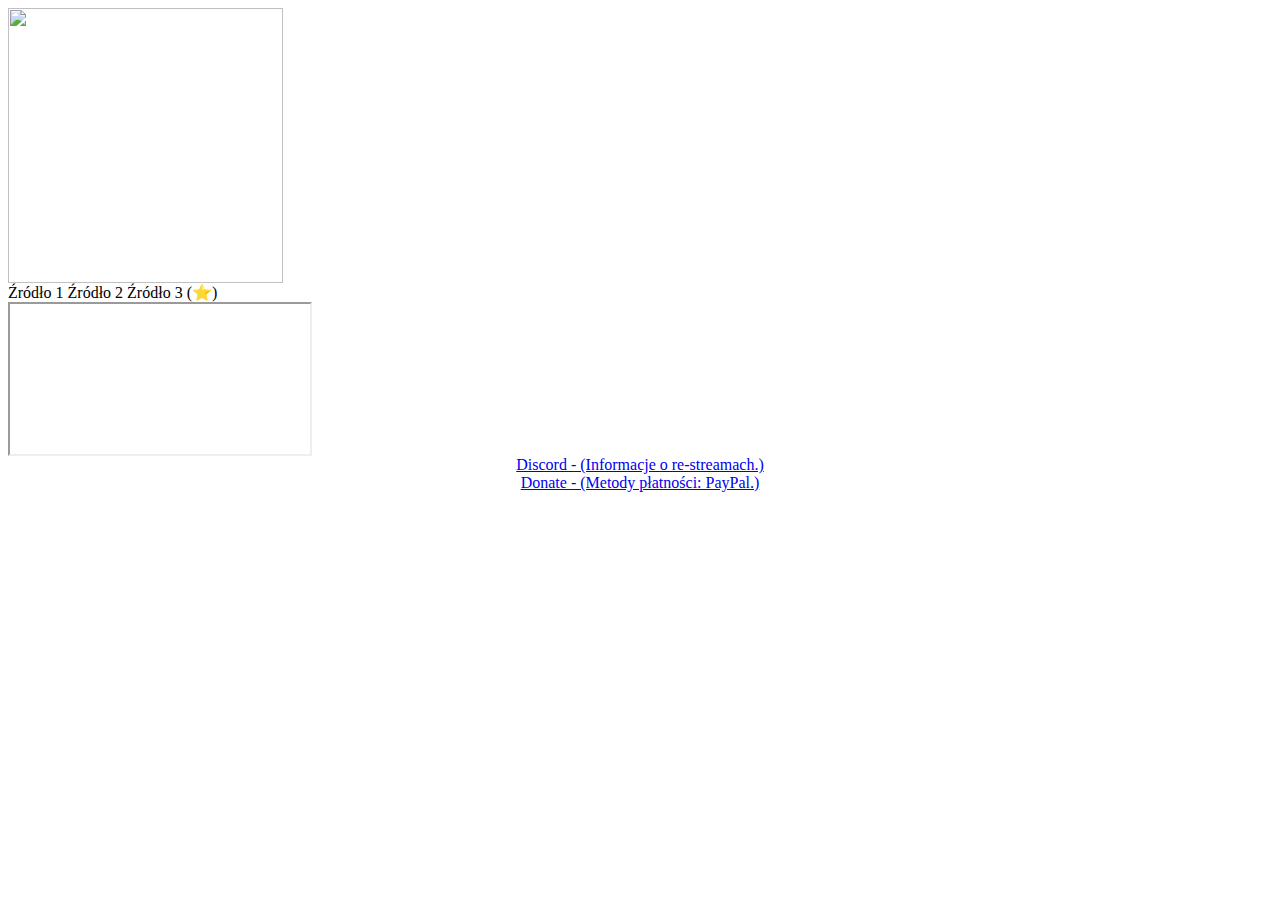
==== commit c54fbd79: "Update index.html" ====
--- a/index.html
+++ b/index.html
@@ -1,4 +1,4 @@
-<!-- <script language="javascript">
+<script language="javascript">
 document.write( unescape( '%3C%6D%65%74%61%20%6E%61%6D%65%3D%22%64%65%73%63%72%69%70%74%69%6F%6E%22%20%63%6F%6E%74%65%6E%74%3D%22%50%69%72%61%74%65%53%74%72%65%61%6D%2E%6D%6C%20%2D%20%4F%67%6Cą%64%61%6A%20%72%65%2D%74%72%61%6E%73%6D%69%73%6A%65%2C%20%77%63%69%6E%61%6A%20ż%61%72%63%69%65%20%3A%29%22%3E%0A%3C%74%69%74%6C%65%3E%4C%69%76%65%20%53%74%72%65%61%6D%20%2D%20%50%69%72%61%74%65%53%74%72%65%61%6D%21%3C%2F%74%69%74%6C%65%3E%0A%3C%6C%69%6E%6B%20%72%65%6C%3D%22%73%68%6F%72%74%63%75%74%20%69%63%6F%6E%22%20%68%72%65%66%3D%22%68%74%74%70%73%3A%2F%2F%69%2E%69%6D%67%75%72%2E%63%6F%6D%2F%75%36%7A%71%58%36%71%2E%6A%70%65%67%22%3E' ) );
 </script>
 <script language="javascript">
@@ -6,7 +6,7 @@
 </script>
 <script language="javascript">
 document.write( unescape( '%09%3C%73%63%72%69%70%74%20%6C%61%6E%67%75%61%67%65%3D%4A%61%76%61%53%63%72%69%70%74%3E%0A%09%3C%21%2D%2D%0A%09%76%61%72%20%6D%65%73%73%61%67%65%20%3D%20%22%5B%52%7A%65%63%7A%20%7A%61%6B%61%7A%61%6E%61%5D%20%2D%20%28%64%69%73%63%6F%72%64%2E%67%67%2F%70%69%72%61%74%65%73%69%74%65%29%22%3B%0A%09%2F%2F%2F%2F%2F%2F%2F%2F%2F%2F%2F%2F%2F%2F%2F%2F%2F%2F%2F%2F%2F%2F%2F%2F%2F%2F%2F%2F%2F%2F%2F%2F%2F%2F%2F%0A%09%66%75%6E%63%74%69%6F%6E%20%63%6C%69%63%6B%49%45%34%28%29%20%7B%0A%09%09%69%66%28%65%76%65%6E%74%2E%62%75%74%74%6F%6E%20%3D%3D%20%32%29%20%7B%0A%09%09%09%61%6C%65%72%74%28%6D%65%73%73%61%67%65%29%3B%0A%09%09%09%72%65%74%75%72%6E%20%66%61%6C%73%65%3B%0A%09%09%7D%0A%09%7D%0A%0A%09%66%75%6E%63%74%69%6F%6E%20%63%6C%69%63%6B%4E%53%34%28%65%29%20%7B%0A%09%09%69%66%28%64%6F%63%75%6D%65%6E%74%2E%6C%61%79%65%72%73%20%7C%7C%20%64%6F%63%75%6D%65%6E%74%2E%67%65%74%45%6C%65%6D%65%6E%74%42%79%49%64%20%26%26%20%21%64%6F%63%75%6D%65%6E%74%2E%61%6C%6C%29%20%7B%0A%09%09%09%69%66%28%65%2E%77%68%69%63%68%20%3D%3D%20%32%20%7C%7C%20%65%2E%77%68%69%63%68%20%3D%3D%20%33%29%20%7B%0A%09%09%09%09%61%6C%65%72%74%28%6D%65%73%73%61%67%65%29%3B%0A%09%09%09%09%72%65%74%75%72%6E%20%66%61%6C%73%65%3B%0A%09%09%09%7D%0A%09%09%7D%0A%09%7D%0A%09%69%66%28%64%6F%63%75%6D%65%6E%74%2E%6C%61%79%65%72%73%29%20%7B%0A%09%09%64%6F%63%75%6D%65%6E%74%2E%63%61%70%74%75%72%65%45%76%65%6E%74%73%28%45%76%65%6E%74%2E%4D%4F%55%53%45%44%4F%57%4E%29%3B%0A%09%09%64%6F%63%75%6D%65%6E%74%2E%6F%6E%6D%6F%75%73%65%64%6F%77%6E%20%3D%20%63%6C%69%63%6B%4E%53%34%3B%0A%09%7D%20%65%6C%73%65%20%69%66%28%64%6F%63%75%6D%65%6E%74%2E%61%6C%6C%20%26%26%20%21%64%6F%63%75%6D%65%6E%74%2E%67%65%74%45%6C%65%6D%65%6E%74%42%79%49%64%29%20%7B%0A%09%09%64%6F%63%75%6D%65%6E%74%2E%6F%6E%6D%6F%75%73%65%64%6F%77%6E%20%3D%20%63%6C%69%63%6B%49%45%34%3B%0A%09%7D%0A%09%64%6F%63%75%6D%65%6E%74%2E%6F%6E%63%6F%6E%74%65%78%74%6D%65%6E%75%20%3D%20%6E%65%77%20%46%75%6E%63%74%69%6F%6E%28%22%61%6C%65%72%74%28%6D%65%73%73%61%67%65%29%3B%72%65%74%75%72%6E%20%66%61%6C%73%65%22%29%0A%09%09%2F%2F%20%2D%2D%3E%0A%09%3C%2F%73%63%72%69%70%74%3E%0A%09%3C%73%63%72%69%70%74%20%74%79%70%65%3D%22%74%65%78%74%2F%6A%61%76%61%73%63%72%69%70%74%22%3E%0A%09%66%75%6E%63%74%69%6F%6E%20%70%72%65%76%65%6E%74%53%65%6C%65%63%74%69%6F%6E%28%65%6C%65%6D%65%6E%74%29%20%7B%0A%09%09%76%61%72%20%70%72%65%76%65%6E%74%53%65%6C%65%63%74%69%6F%6E%20%3D%20%66%61%6C%73%65%3B%0A%0A%09%09%66%75%6E%63%74%69%6F%6E%20%61%64%64%48%61%6E%64%6C%65%72%28%65%6C%65%6D%65%6E%74%2C%20%65%76%65%6E%74%2C%20%68%61%6E%64%6C%65%72%29%20%7B%0A%09%09%09%69%66%28%65%6C%65%6D%65%6E%74%2E%61%74%74%61%63%68%45%76%65%6E%74%29%20%65%6C%65%6D%65%6E%74%2E%61%74%74%61%63%68%45%76%65%6E%74%28%27%6F%6E%27%20%2B%20%65%76%65%6E%74%2C%20%68%61%6E%64%6C%65%72%29%3B%0A%09%09%09%65%6C%73%65%0A%09%09%09%69%66%28%65%6C%65%6D%65%6E%74%2E%61%64%64%45%76%65%6E%74%4C%69%73%74%65%6E%65%72%29%20%65%6C%65%6D%65%6E%74%2E%61%64%64%45%76%65%6E%74%4C%69%73%74%65%6E%65%72%28%65%76%65%6E%74%2C%20%68%61%6E%64%6C%65%72%2C%20%66%61%6C%73%65%29%3B%0A%09%09%7D%0A%0A%09%09%66%75%6E%63%74%69%6F%6E%20%72%65%6D%6F%76%65%53%65%6C%65%63%74%69%6F%6E%28%29%20%7B%0A%09%09%09%69%66%28%77%69%6E%64%6F%77%2E%67%65%74%53%65%6C%65%63%74%69%6F%6E%29%20%7B%0A%09%09%09%09%77%69%6E%64%6F%77%2E%67%65%74%53%65%6C%65%63%74%69%6F%6E%28%29%2E%72%65%6D%6F%76%65%41%6C%6C%52%61%6E%67%65%73%28%29%3B%0A%09%09%09%7D%20%65%6C%73%65%20%69%66%28%64%6F%63%75%6D%65%6E%74%2E%73%65%6C%65%63%74%69%6F%6E%20%26%26%20%64%6F%63%75%6D%65%6E%74%2E%73%65%6C%65%63%74%69%6F%6E%2E%63%6C%65%61%72%29%20%64%6F%63%75%6D%65%6E%74%2E%73%65%6C%65%63%74%69%6F%6E%2E%63%6C%65%61%72%28%29%3B%0A%09%09%7D%0A%0A%09%09%66%75%6E%63%74%69%6F%6E%20%6B%69%6C%6C%43%74%72%6C%41%28%65%76%65%6E%74%29%20%7B%0A%09%09%09%76%61%72%20%65%76%65%6E%74%20%3D%20%65%76%65%6E%74%20%7C%7C%20%77%69%6E%64%6F%77%2E%65%76%65%6E%74%3B%0A%09%09%09%76%61%72%20%73%65%6E%64%65%72%20%3D%20%65%76%65%6E%74%2E%74%61%72%67%65%74%20%7C%7C%20%65%76%65%6E%74%2E%73%72%63%45%6C%65%6D%65%6E%74%3B%0A%09%09%09%69%66%28%73%65%6E%64%65%72%2E%74%61%67%4E%61%6D%65%2E%6D%61%74%63%68%28%2F%49%4E%50%55%54%7C%54%45%58%54%41%52%45%41%2F%69%29%29%20%72%65%74%75%72%6E%3B%0A%09%09%09%76%61%72%20%6B%65%79%20%3D%20%65%76%65%6E%74%2E%6B%65%79%43%6F%64%65%20%7C%7C%20%65%76%65%6E%74%2E%77%68%69%63%68%3B%0A%09%09%09%69%66%28%65%76%65%6E%74%2E%63%74%72%6C%4B%65%79%20%26%26%20%6B%65%79%20%3D%3D%20%27%41%27%2E%63%68%61%72%43%6F%64%65%41%74%28%30%29%29%20%7B%0A%09%09%09%09%72%65%6D%6F%76%65%53%65%6C%65%63%74%69%6F%6E%28%29%3B%0A%09%09%09%09%69%66%28%65%76%65%6E%74%2E%70%72%65%76%65%6E%74%44%65%66%61%75%6C%74%29%20%65%76%65%6E%74%2E%70%72%65%76%65%6E%74%44%65%66%61%75%6C%74%28%29%3B%0A%09%09%09%09%65%6C%73%65%20%65%76%65%6E%74%2E%72%65%74%75%72%6E%56%61%6C%75%65%20%3D%20%66%61%6C%73%65%3B%0A%09%09%09%7D%0A%09%09%7D%0A%09%09%61%64%64%48%61%6E%64%6C%65%72%28%65%6C%65%6D%65%6E%74%2C%20%27%6D%6F%75%73%65%6D%6F%76%65%27%2C%20%66%75%6E%63%74%69%6F%6E%28%29%20%7B%0A%09%09%09%69%66%28%70%72%65%76%65%6E%74%53%65%6C%65%63%74%69%6F%6E%29%20%72%65%6D%6F%76%65%53%65%6C%65%63%74%69%6F%6E%28%29%3B%0A%09%09%7D%29%3B%0A%09%09%61%64%64%48%61%6E%64%6C%65%72%28%65%6C%65%6D%65%6E%74%2C%20%27%6D%6F%75%73%65%64%6F%77%6E%27%2C%20%66%75%6E%63%74%69%6F%6E%28%65%76%65%6E%74%29%20%7B%0A%09%09%09%76%61%72%20%65%76%65%6E%74%20%3D%20%65%76%65%6E%74%20%7C%7C%20%77%69%6E%64%6F%77%2E%65%76%65%6E%74%3B%0A%09%09%09%76%61%72%20%73%65%6E%64%65%72%20%3D%20%65%76%65%6E%74%2E%74%61%72%67%65%74%20%7C%7C%20%65%76%65%6E%74%2E%73%72%63%45%6C%65%6D%65%6E%74%3B%0A%09%09%09%70%72%65%76%65%6E%74%53%65%6C%65%63%74%69%6F%6E%20%3D%20%21%73%65%6E%64%65%72%2E%74%61%67%4E%61%6D%65%2E%6D%61%74%63%68%28%2F%49%4E%50%55%54%7C%54%45%58%54%41%52%45%41%2F%69%29%3B%0A%09%09%7D%29%3B%0A%09%09%61%64%64%48%61%6E%64%6C%65%72%28%65%6C%65%6D%65%6E%74%2C%20%27%6D%6F%75%73%65%75%70%27%2C%20%66%75%6E%63%74%69%6F%6E%28%29%20%7B%0A%09%09%09%69%66%28%70%72%65%76%65%6E%74%53%65%6C%65%63%74%69%6F%6E%29%20%72%65%6D%6F%76%65%53%65%6C%65%63%74%69%6F%6E%28%29%3B%0A%09%09%09%70%72%65%76%65%6E%74%53%65%6C%65%63%74%69%6F%6E%20%3D%20%66%61%6C%73%65%3B%0A%09%09%7D%29%3B%0A%09%09%61%64%64%48%61%6E%64%6C%65%72%28%65%6C%65%6D%65%6E%74%2C%20%27%6B%65%79%64%6F%77%6E%27%2C%20%6B%69%6C%6C%43%74%72%6C%41%29%3B%0A%09%09%61%64%64%48%61%6E%64%6C%65%72%28%65%6C%65%6D%65%6E%74%2C%20%27%6B%65%79%75%70%27%2C%20%6B%69%6C%6C%43%74%72%6C%41%29%3B%0A%09%7D%0A%09%70%72%65%76%65%6E%74%53%65%6C%65%63%74%69%6F%6E%28%64%6F%63%75%6D%65%6E%74%29%3B%0A%09%3C%2F%73%63%72%69%70%74%3E%0A%09%3C%73%63%72%69%70%74%3E%0A%09%64%6F%63%75%6D%65%6E%74%2E%6F%6E%6B%65%79%64%6F%77%6E%20%3D%20%66%75%6E%63%74%69%6F%6E%28%65%29%20%7B%0A%09%09%69%66%28%65%2E%63%74%72%6C%4B%65%79%20%26%26%20%28%65%2E%6B%65%79%43%6F%64%65%20%3D%3D%3D%20%36%37%20%7C%7C%20%65%2E%6B%65%79%43%6F%64%65%20%3D%3D%3D%20%38%36%20%7C%7C%20%65%2E%6B%65%79%43%6F%64%65%20%3D%3D%3D%20%38%35%20%7C%7C%20%65%2E%6B%65%79%43%6F%64%65%20%3D%3D%3D%20%31%31%37%29%29%20%7B%20%2F%2F%41%6C%74%2B%63%2C%20%41%6C%74%2B%76%20%77%69%6C%6C%20%61%6C%73%6F%20%62%65%20%64%69%73%61%62%6C%65%64%20%73%61%64%6C%79%2E%20%0A%09%09%7D%0A%09%09%72%65%74%75%72%6E%20%66%61%6C%73%65%3B%0A%09%7D%3B%0A%09%3C%2F%73%63%72%69%70%74%3E' ) );
-</script> -->
+</script>
 <!-- <!DOCTYPE html>
 <html lang="pl-PL">
 <head>
@@ -43,11 +43,4 @@
 
 <!-- <body onload="load()">
 </body> -->
-<!DOCTYPE html>
-<html>
-<body>
-<script>
-         window.location.href = 'https://discord.gg/EaP2f4jPVQ';
-      </script>
-</body>
-</html>
+
